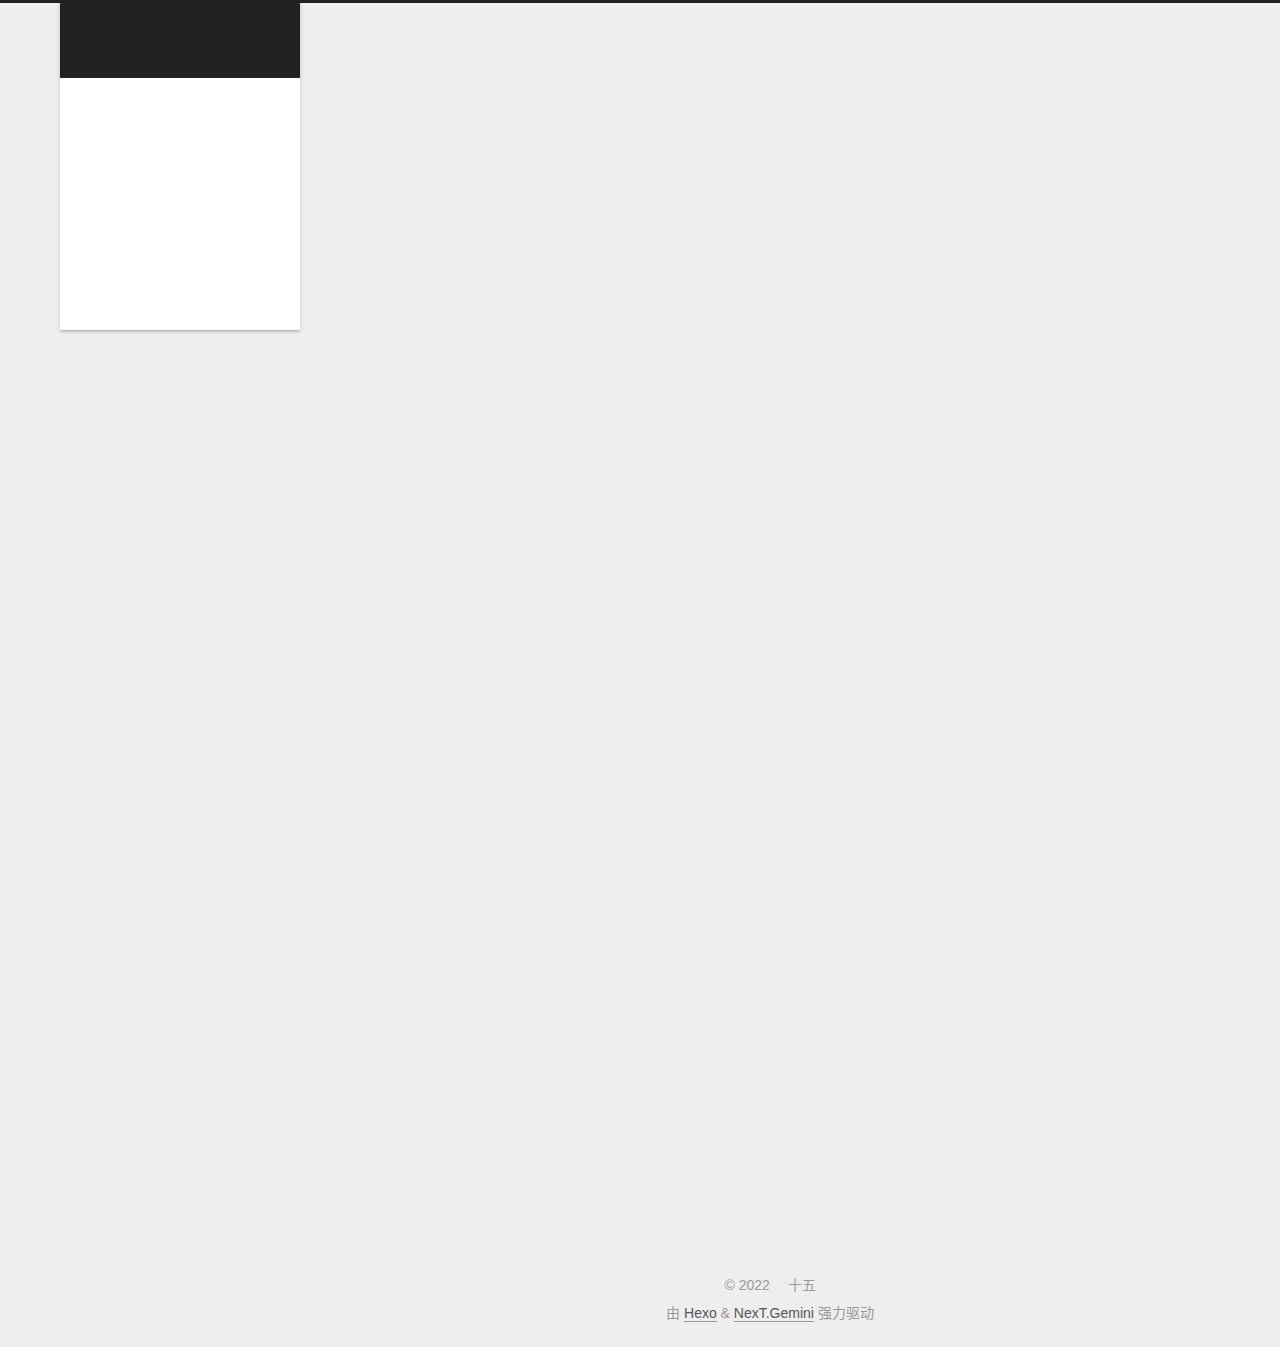
==== index.html @ dc88b7df "Site updated: 2022-11-26 13:27:47" ====
<!DOCTYPE html>
<html lang="zh-CN">
<head>
  <meta charset="UTF-8">
<meta name="viewport" content="width=device-width, initial-scale=1, maximum-scale=2">
<meta name="theme-color" content="#222">
<meta name="generator" content="Hexo 6.3.0">
  <link rel="apple-touch-icon" sizes="180x180" href="/images/apple-touch-icon-next.png">
  <link rel="icon" type="image/png" sizes="32x32" href="/images/favicon-32x32-next.png">
  <link rel="icon" type="image/png" sizes="16x16" href="/images/favicon-16x16-next.png">
  <link rel="mask-icon" href="/images/logo.svg" color="#222">

<link rel="stylesheet" href="/css/main.css">


<link rel="stylesheet" href="/lib/font-awesome/css/all.min.css">

<script id="hexo-configurations">
    var NexT = window.NexT || {};
    var CONFIG = {"hostname":"example.com","root":"/","scheme":"Gemini","version":"7.8.0","exturl":false,"sidebar":{"position":"left","display":"post","padding":18,"offset":12,"onmobile":false},"copycode":{"enable":false,"show_result":false,"style":null},"back2top":{"enable":true,"sidebar":false,"scrollpercent":false},"bookmark":{"enable":false,"color":"#222","save":"auto"},"fancybox":false,"mediumzoom":false,"lazyload":false,"pangu":false,"comments":{"style":"tabs","active":null,"storage":true,"lazyload":false,"nav":null},"algolia":{"hits":{"per_page":10},"labels":{"input_placeholder":"Search for Posts","hits_empty":"We didn't find any results for the search: ${query}","hits_stats":"${hits} results found in ${time} ms"}},"localsearch":{"enable":false,"trigger":"auto","top_n_per_article":1,"unescape":false,"preload":false},"motion":{"enable":true,"async":false,"transition":{"post_block":"fadeIn","post_header":"slideDownIn","post_body":"slideDownIn","coll_header":"slideLeftIn","sidebar":"slideUpIn"}}};
  </script>

  <meta name="description" content="You become what you believe.">
<meta property="og:type" content="website">
<meta property="og:title" content="十五の小窝">
<meta property="og:url" content="http://example.com/index.html">
<meta property="og:site_name" content="十五の小窝">
<meta property="og:description" content="You become what you believe.">
<meta property="og:locale" content="zh_CN">
<meta property="article:author" content="十五">
<meta name="twitter:card" content="summary">

<link rel="canonical" href="http://example.com/">


<script id="page-configurations">
  // https://hexo.io/docs/variables.html
  CONFIG.page = {
    sidebar: "",
    isHome : true,
    isPost : false,
    lang   : 'zh-CN'
  };
</script>

  <title>十五の小窝</title>
  






  <noscript>
  <style>
  .use-motion .brand,
  .use-motion .menu-item,
  .sidebar-inner,
  .use-motion .post-block,
  .use-motion .pagination,
  .use-motion .comments,
  .use-motion .post-header,
  .use-motion .post-body,
  .use-motion .collection-header { opacity: initial; }

  .use-motion .site-title,
  .use-motion .site-subtitle {
    opacity: initial;
    top: initial;
  }

  .use-motion .logo-line-before i { left: initial; }
  .use-motion .logo-line-after i { right: initial; }
  </style>
</noscript>

</head>

<body itemscope itemtype="http://schema.org/WebPage">
  <div class="container use-motion">
    <div class="headband"></div>

    <header class="header" itemscope itemtype="http://schema.org/WPHeader">
      <div class="header-inner"><div class="site-brand-container">
  <div class="site-nav-toggle">
    <div class="toggle" aria-label="切换导航栏">
      <span class="toggle-line toggle-line-first"></span>
      <span class="toggle-line toggle-line-middle"></span>
      <span class="toggle-line toggle-line-last"></span>
    </div>
  </div>

  <div class="site-meta">

    <a href="/" class="brand" rel="start">
      <span class="logo-line-before"><i></i></span>
      <h1 class="site-title">十五の小窝</h1>
      <span class="logo-line-after"><i></i></span>
    </a>
  </div>

  <div class="site-nav-right">
    <div class="toggle popup-trigger">
    </div>
  </div>
</div>




<nav class="site-nav">
  <ul id="menu" class="main-menu menu">
        <li class="menu-item menu-item-home">

    <a href="/" rel="section"><i class="home fa-fw"></i>首页</a>

  </li>
        <li class="menu-item menu-item-archives">

    <a href="/archives/" rel="section"><i class="archive fa-fw"></i>归档</a>

  </li>
        <li class="menu-item menu-item-categories">

    <a href="/categories/" rel="section"><i class="th fa-fw"></i>分类</a>

  </li>
        <li class="menu-item menu-item-tags">

    <a href="/tags/" rel="section"><i class="tags fa-fw"></i>标签</a>

  </li>
        <li class="menu-item menu-item-about">

    <a href="/about/" rel="section"><i class="user fa-fw"></i>关于</a>

  </li>
        <li class="menu-item menu-item-resources">

    <a href="/resources/" rel="section"><i class="download fa-fw"></i>资源</a>

  </li>
  </ul>
</nav>




</div>
    </header>

    
  <div class="back-to-top">
    <i class="fa fa-arrow-up"></i>
    <span>0%</span>
  </div>


    <main class="main">
      <div class="main-inner">
        <div class="content-wrap">
          

          <div class="content index posts-expand">
            
      
  
  
  <article itemscope itemtype="http://schema.org/Article" class="post-block" lang="zh-CN">
    <link itemprop="mainEntityOfPage" href="http://example.com/2022/11/26/hello-world/">

    <span hidden itemprop="author" itemscope itemtype="http://schema.org/Person">
      <meta itemprop="image" content="/images/avatar.jpg">
      <meta itemprop="name" content="十五">
      <meta itemprop="description" content="You become what you believe.">
    </span>

    <span hidden itemprop="publisher" itemscope itemtype="http://schema.org/Organization">
      <meta itemprop="name" content="十五の小窝">
    </span>
      <header class="post-header">
        <h2 class="post-title" itemprop="name headline">
          
            <a href="/2022/11/26/hello-world/" class="post-title-link" itemprop="url">Hello World</a>
        </h2>

        <div class="post-meta">
            <span class="post-meta-item">
              <span class="post-meta-item-icon">
                <i class="far fa-calendar"></i>
              </span>
              <span class="post-meta-item-text">发表于</span>
              

              <time title="创建时间：2022-11-26 12:32:40 / 修改时间：13:22:59" itemprop="dateCreated datePublished" datetime="2022-11-26T12:32:40+08:00">2022-11-26</time>
            </span>

          

        </div>
      </header>

    
    
    
    <div class="post-body" itemprop="articleBody">

      
          <p>Welcome to <a target="_blank" rel="noopener" href="https://hexo.io/">Hexo</a>! This is your very first post. Check <a target="_blank" rel="noopener" href="https://hexo.io/docs/">documentation</a> for more info. If you get any problems when using Hexo, you can find the answer in <a target="_blank" rel="noopener" href="https://hexo.io/docs/troubleshooting.html">troubleshooting</a> or you can ask me on <a target="_blank" rel="noopener" href="https://github.com/hexojs/hexo/issues">GitHub</a>.</p>
          <!--noindex-->
            <div class="post-button">
              <a class="btn" href="/2022/11/26/hello-world/#more" rel="contents">
                阅读全文 &raquo;
              </a>
            </div>
          <!--/noindex-->
        
      
    </div>

    
    
    
      <footer class="post-footer">
        <div class="post-eof"></div>
      </footer>
  </article>
  
  
  


  



          </div>
          

<script>
  window.addEventListener('tabs:register', () => {
    let { activeClass } = CONFIG.comments;
    if (CONFIG.comments.storage) {
      activeClass = localStorage.getItem('comments_active') || activeClass;
    }
    if (activeClass) {
      let activeTab = document.querySelector(`a[href="#comment-${activeClass}"]`);
      if (activeTab) {
        activeTab.click();
      }
    }
  });
  if (CONFIG.comments.storage) {
    window.addEventListener('tabs:click', event => {
      if (!event.target.matches('.tabs-comment .tab-content .tab-pane')) return;
      let commentClass = event.target.classList[1];
      localStorage.setItem('comments_active', commentClass);
    });
  }
</script>

        </div>
          
  
  <div class="toggle sidebar-toggle">
    <span class="toggle-line toggle-line-first"></span>
    <span class="toggle-line toggle-line-middle"></span>
    <span class="toggle-line toggle-line-last"></span>
  </div>

  <aside class="sidebar">
    <div class="sidebar-inner">

      <ul class="sidebar-nav motion-element">
        <li class="sidebar-nav-toc">
          文章目录
        </li>
        <li class="sidebar-nav-overview">
          站点概览
        </li>
      </ul>

      <!--noindex-->
      <div class="post-toc-wrap sidebar-panel">
      </div>
      <!--/noindex-->

      <div class="site-overview-wrap sidebar-panel">
        <div class="site-author motion-element" itemprop="author" itemscope itemtype="http://schema.org/Person">
    <img class="site-author-image" itemprop="image" alt="十五"
      src="/images/avatar.jpg">
  <p class="site-author-name" itemprop="name">十五</p>
  <div class="site-description" itemprop="description">You become what you believe.</div>
</div>
<div class="site-state-wrap motion-element">
  <nav class="site-state">
      <div class="site-state-item site-state-posts">
          <a href="/archives/">
        
          <span class="site-state-item-count">1</span>
          <span class="site-state-item-name">日志</span>
        </a>
      </div>
  </nav>
</div>



      </div>

    </div>
  </aside>
  <div id="sidebar-dimmer"></div>


      </div>
    </main>

    <footer class="footer">
      <div class="footer-inner">
        

        

<div class="copyright">
  
  &copy; 
  <span itemprop="copyrightYear">2022</span>
  <span class="with-love">
    <i class="fa fa-heart"></i>
  </span>
  <span class="author" itemprop="copyrightHolder">十五</span>
</div>
  <div class="powered-by">由 <a href="https://hexo.io/" class="theme-link" rel="noopener" target="_blank">Hexo</a> & <a href="https://theme-next.org/" class="theme-link" rel="noopener" target="_blank">NexT.Gemini</a> 强力驱动
  </div>

        








      </div>
    </footer>
  </div>

  
  <script src="/lib/anime.min.js"></script>
  <script src="/lib/velocity/velocity.min.js"></script>
  <script src="/lib/velocity/velocity.ui.min.js"></script>

<script src="/js/utils.js"></script>

<script src="/js/motion.js"></script>


<script src="/js/schemes/pisces.js"></script>


<script src="/js/next-boot.js"></script>




  















  

  

</body>
</html>
---- css/main.css ----
:root {
  --body-bg-color: #eee;
  --content-bg-color: #fff;
  --card-bg-color: #f5f5f5;
  --text-color: #555;
  --blockquote-color: #666;
  --link-color: #555;
  --link-hover-color: #222;
  --brand-color: #fff;
  --brand-hover-color: #fff;
  --table-row-odd-bg-color: #f9f9f9;
  --table-row-hover-bg-color: #f5f5f5;
  --menu-item-bg-color: #f5f5f5;
  --btn-default-bg: #fff;
  --btn-default-color: #555;
  --btn-default-border-color: #555;
  --btn-default-hover-bg: #222;
  --btn-default-hover-color: #fff;
  --btn-default-hover-border-color: #222;
}
html {
  line-height: 1.15; /* 1 */
  -webkit-text-size-adjust: 100%; /* 2 */
}
body {
  margin: 0;
}
main {
  display: block;
}
h1 {
  font-size: 2em;
  margin: 0.67em 0;
}
hr {
  box-sizing: content-box; /* 1 */
  height: 0; /* 1 */
  overflow: visible; /* 2 */
}
pre {
  font-family: monospace, monospace; /* 1 */
  font-size: 1em; /* 2 */
}
a {
  background: transparent;
}
abbr[title] {
  border-bottom: none; /* 1 */
  text-decoration: underline; /* 2 */
  text-decoration: underline dotted; /* 2 */
}
b,
strong {
  font-weight: bolder;
}
code,
kbd,
samp {
  font-family: monospace, monospace; /* 1 */
  font-size: 1em; /* 2 */
}
small {
  font-size: 80%;
}
sub,
sup {
  font-size: 75%;
  line-height: 0;
  position: relative;
  vertical-align: baseline;
}
sub {
  bottom: -0.25em;
}
sup {
  top: -0.5em;
}
img {
  border-style: none;
}
button,
input,
optgroup,
select,
textarea {
  font-family: inherit; /* 1 */
  font-size: 100%; /* 1 */
  line-height: 1.15; /* 1 */
  margin: 0; /* 2 */
}
button,
input {
/* 1 */
  overflow: visible;
}
button,
select {
/* 1 */
  text-transform: none;
}
button,
[type='button'],
[type='reset'],
[type='submit'] {
  -webkit-appearance: button;
}
button::-moz-focus-inner,
[type='button']::-moz-focus-inner,
[type='reset']::-moz-focus-inner,
[type='submit']::-moz-focus-inner {
  border-style: none;
  padding: 0;
}
button:-moz-focusring,
[type='button']:-moz-focusring,
[type='reset']:-moz-focusring,
[type='submit']:-moz-focusring {
  outline: 1px dotted ButtonText;
}
fieldset {
  padding: 0.35em 0.75em 0.625em;
}
legend {
  box-sizing: border-box; /* 1 */
  color: inherit; /* 2 */
  display: table; /* 1 */
  max-width: 100%; /* 1 */
  padding: 0; /* 3 */
  white-space: normal; /* 1 */
}
progress {
  vertical-align: baseline;
}
textarea {
  overflow: auto;
}
[type='checkbox'],
[type='radio'] {
  box-sizing: border-box; /* 1 */
  padding: 0; /* 2 */
}
[type='number']::-webkit-inner-spin-button,
[type='number']::-webkit-outer-spin-button {
  height: auto;
}
[type='search'] {
  outline-offset: -2px; /* 2 */
  -webkit-appearance: textfield; /* 1 */
}
[type='search']::-webkit-search-decoration {
  -webkit-appearance: none;
}
::-webkit-file-upload-button {
  font: inherit; /* 2 */
  -webkit-appearance: button; /* 1 */
}
details {
  display: block;
}
summary {
  display: list-item;
}
template {
  display: none;
}
[hidden] {
  display: none;
}
::selection {
  background: #262a30;
  color: #eee;
}
html,
body {
  height: 100%;
}
body {
  background: var(--body-bg-color);
  color: var(--text-color);
  font-family: 'Lato', "PingFang SC", "Microsoft YaHei", sans-serif;
  font-size: 1em;
  line-height: 2;
}
@media (max-width: 991px) {
  body {
    padding-left: 0 !important;
    padding-right: 0 !important;
  }
}
h1,
h2,
h3,
h4,
h5,
h6 {
  font-family: 'Lato', "PingFang SC", "Microsoft YaHei", sans-serif;
  font-weight: bold;
  line-height: 1.5;
  margin: 20px 0 15px;
}
h1 {
  font-size: 1.5em;
}
h2 {
  font-size: 1.375em;
}
h3 {
  font-size: 1.25em;
}
h4 {
  font-size: 1.125em;
}
h5 {
  font-size: 1em;
}
h6 {
  font-size: 0.875em;
}
p {
  margin: 0 0 20px 0;
}
a,
span.exturl {
  border-bottom: 1px solid #999;
  color: var(--link-color);
  outline: 0;
  text-decoration: none;
  overflow-wrap: break-word;
  word-wrap: break-word;
  cursor: pointer;
}
a:hover,
span.exturl:hover {
  border-bottom-color: var(--link-hover-color);
  color: var(--link-hover-color);
}
iframe,
img,
video {
  display: block;
  margin-left: auto;
  margin-right: auto;
  max-width: 100%;
}
hr {
  background-image: repeating-linear-gradient(-45deg, #ddd, #ddd 4px, transparent 4px, transparent 8px);
  border: 0;
  height: 3px;
  margin: 40px 0;
}
blockquote {
  border-left: 4px solid #ddd;
  color: var(--blockquote-color);
  margin: 0;
  padding: 0 15px;
}
blockquote cite::before {
  content: '-';
  padding: 0 5px;
}
dt {
  font-weight: bold;
}
dd {
  margin: 0;
  padding: 0;
}
kbd {
  background-color: #f5f5f5;
  background-image: linear-gradient(#eee, #fff, #eee);
  border: 1px solid #ccc;
  border-radius: 0.2em;
  box-shadow: 0.1em 0.1em 0.2em rgba(0,0,0,0.1);
  color: #555;
  font-family: inherit;
  padding: 0.1em 0.3em;
  white-space: nowrap;
}
.table-container {
  overflow: auto;
}
table {
  border-collapse: collapse;
  border-spacing: 0;
  font-size: 0.875em;
  margin: 0 0 20px 0;
  width: 100%;
}
tbody tr:nth-of-type(odd) {
  background: var(--table-row-odd-bg-color);
}
tbody tr:hover {
  background: var(--table-row-hover-bg-color);
}
caption,
th,
td {
  font-weight: normal;
  padding: 8px;
  vertical-align: middle;
}
th,
td {
  border: 1px solid #ddd;
  border-bottom: 3px solid #ddd;
}
th {
  font-weight: 700;
  padding-bottom: 10px;
}
td {
  border-bottom-width: 1px;
}
.btn {
  background: var(--btn-default-bg);
  border: 2px solid var(--btn-default-border-color);
  border-radius: 2px;
  color: var(--btn-default-color);
  display: inline-block;
  font-size: 0.875em;
  line-height: 2;
  padding: 0 20px;
  text-decoration: none;
  transition-property: background-color;
  transition-delay: 0s;
  transition-duration: 0.2s;
  transition-timing-function: ease-in-out;
}
.btn:hover {
  background: var(--btn-default-hover-bg);
  border-color: var(--btn-default-hover-border-color);
  color: var(--btn-default-hover-color);
}
.btn + .btn {
  margin: 0 0 8px 8px;
}
.btn .fa-fw {
  text-align: left;
  width: 1.285714285714286em;
}
.toggle {
  line-height: 0;
}
.toggle .toggle-line {
  background: #fff;
  display: inline-block;
  height: 2px;
  left: 0;
  position: relative;
  top: 0;
  transition: all 0.4s;
  vertical-align: top;
  width: 100%;
}
.toggle .toggle-line:not(:first-child) {
  margin-top: 3px;
}
.toggle.toggle-arrow .toggle-line-first {
  left: 50%;
  top: 2px;
  transform: rotate(45deg);
  width: 50%;
}
.toggle.toggle-arrow .toggle-line-middle {
  left: 2px;
  width: 90%;
}
.toggle.toggle-arrow .toggle-line-last {
  left: 50%;
  top: -2px;
  transform: rotate(-45deg);
  width: 50%;
}
.toggle.toggle-close .toggle-line-first {
  transform: rotate(-45deg);
  top: 5px;
}
.toggle.toggle-close .toggle-line-middle {
  opacity: 0;
}
.toggle.toggle-close .toggle-line-last {
  transform: rotate(45deg);
  top: -5px;
}
.highlight,
pre {
  background: #f7f7f7;
  color: #4d4d4c;
  line-height: 1.6;
  margin: 0 auto 20px;
}
pre,
code {
  font-family: consolas, Menlo, monospace, "PingFang SC", "Microsoft YaHei";
}
code {
  background: #eee;
  border-radius: 3px;
  color: #555;
  padding: 2px 4px;
  overflow-wrap: break-word;
  word-wrap: break-word;
}
.highlight *::selection {
  background: #d6d6d6;
}
.highlight pre {
  border: 0;
  margin: 0;
  padding: 10px 0;
}
.highlight table {
  border: 0;
  margin: 0;
  width: auto;
}
.highlight td {
  border: 0;
  padding: 0;
}
.highlight figcaption {
  background: #eff2f3;
  color: #4d4d4c;
  display: flex;
  font-size: 0.875em;
  justify-content: space-between;
  line-height: 1.2;
  padding: 0.5em;
}
.highlight figcaption a {
  color: #4d4d4c;
}
.highlight figcaption a:hover {
  border-bottom-color: #4d4d4c;
}
.highlight .gutter {
  -moz-user-select: none;
  -ms-user-select: none;
  -webkit-user-select: none;
  user-select: none;
}
.highlight .gutter pre {
  background: #eff2f3;
  color: #869194;
  padding-left: 10px;
  padding-right: 10px;
  text-align: right;
}
.highlight .code pre {
  background: #f7f7f7;
  padding-left: 10px;
  width: 100%;
}
.gist table {
  width: auto;
}
.gist table td {
  border: 0;
}
pre {
  overflow: auto;
  padding: 10px;
}
pre code {
  background: none;
  color: #4d4d4c;
  font-size: 0.875em;
  padding: 0;
  text-shadow: none;
}
pre .deletion {
  background: #fdd;
}
pre .addition {
  background: #dfd;
}
pre .meta {
  color: #eab700;
  -moz-user-select: none;
  -ms-user-select: none;
  -webkit-user-select: none;
  user-select: none;
}
pre .comment {
  color: #8e908c;
}
pre .variable,
pre .attribute,
pre .tag,
pre .name,
pre .regexp,
pre .ruby .constant,
pre .xml .tag .title,
pre .xml .pi,
pre .xml .doctype,
pre .html .doctype,
pre .css .id,
pre .css .class,
pre .css .pseudo {
  color: #c82829;
}
pre .number,
pre .preprocessor,
pre .built_in,
pre .builtin-name,
pre .literal,
pre .params,
pre .constant,
pre .command {
  color: #f5871f;
}
pre .ruby .class .title,
pre .css .rules .attribute,
pre .string,
pre .symbol,
pre .value,
pre .inheritance,
pre .header,
pre .ruby .symbol,
pre .xml .cdata,
pre .special,
pre .formula {
  color: #718c00;
}
pre .title,
pre .css .hexcolor {
  color: #3e999f;
}
pre .function,
pre .python .decorator,
pre .python .title,
pre .ruby .function .title,
pre .ruby .title .keyword,
pre .perl .sub,
pre .javascript .title,
pre .coffeescript .title {
  color: #4271ae;
}
pre .keyword,
pre .javascript .function {
  color: #8959a8;
}
.blockquote-center {
  border-left: none;
  margin: 40px 0;
  padding: 0;
  position: relative;
  text-align: center;
}
.blockquote-center .fa {
  display: block;
  opacity: 0.6;
  position: absolute;
  width: 100%;
}
.blockquote-center .fa-quote-left {
  border-top: 1px solid #ccc;
  text-align: left;
  top: -20px;
}
.blockquote-center .fa-quote-right {
  border-bottom: 1px solid #ccc;
  text-align: right;
  bottom: -20px;
}
.blockquote-center p,
.blockquote-center div {
  text-align: center;
}
.post-body .group-picture img {
  margin: 0 auto;
  padding: 0 3px;
}
.group-picture-row {
  margin-bottom: 6px;
  overflow: hidden;
}
.group-picture-column {
  float: left;
  margin-bottom: 10px;
}
.post-body .label {
  color: #555;
  display: inline;
  padding: 0 2px;
}
.post-body .label.default {
  background: #f0f0f0;
}
.post-body .label.primary {
  background: #efe6f7;
}
.post-body .label.info {
  background: #e5f2f8;
}
.post-body .label.success {
  background: #e7f4e9;
}
.post-body .label.warning {
  background: #fcf6e1;
}
.post-body .label.danger {
  background: #fae8eb;
}
.post-body .tabs {
  margin-bottom: 20px;
}
.post-body .tabs,
.tabs-comment {
  display: block;
  padding-top: 10px;
  position: relative;
}
.post-body .tabs ul.nav-tabs,
.tabs-comment ul.nav-tabs {
  display: flex;
  flex-wrap: wrap;
  margin: 0;
  margin-bottom: -1px;
  padding: 0;
}
@media (max-width: 413px) {
  .post-body .tabs ul.nav-tabs,
  .tabs-comment ul.nav-tabs {
    display: block;
    margin-bottom: 5px;
  }
}
.post-body .tabs ul.nav-tabs li.tab,
.tabs-comment ul.nav-tabs li.tab {
  border-bottom: 1px solid #ddd;
  border-left: 1px solid transparent;
  border-right: 1px solid transparent;
  border-top: 3px solid transparent;
  flex-grow: 1;
  list-style-type: none;
  border-radius: 0 0 0 0;
}
@media (max-width: 413px) {
  .post-body .tabs ul.nav-tabs li.tab,
  .tabs-comment ul.nav-tabs li.tab {
    border-bottom: 1px solid transparent;
    border-left: 3px solid transparent;
    border-right: 1px solid transparent;
    border-top: 1px solid transparent;
  }
}
@media (max-width: 413px) {
  .post-body .tabs ul.nav-tabs li.tab,
  .tabs-comment ul.nav-tabs li.tab {
    border-radius: 0;
  }
}
.post-body .tabs ul.nav-tabs li.tab a,
.tabs-comment ul.nav-tabs li.tab a {
  border-bottom: initial;
  display: block;
  line-height: 1.8;
  outline: 0;
  padding: 0.25em 0.75em;
  text-align: center;
  transition-delay: 0s;
  transition-duration: 0.2s;
  transition-timing-function: ease-out;
}
.post-body .tabs ul.nav-tabs li.tab a i,
.tabs-comment ul.nav-tabs li.tab a i {
  width: 1.285714285714286em;
}
.post-body .tabs ul.nav-tabs li.tab.active,
.tabs-comment ul.nav-tabs li.tab.active {
  border-bottom: 1px solid transparent;
  border-left: 1px solid #ddd;
  border-right: 1px solid #ddd;
  border-top: 3px solid #fc6423;
}
@media (max-width: 413px) {
  .post-body .tabs ul.nav-tabs li.tab.active,
  .tabs-comment ul.nav-tabs li.tab.active {
    border-bottom: 1px solid #ddd;
    border-left: 3px solid #fc6423;
    border-right: 1px solid #ddd;
    border-top: 1px solid #ddd;
  }
}
.post-body .tabs ul.nav-tabs li.tab.active a,
.tabs-comment ul.nav-tabs li.tab.active a {
  color: var(--link-color);
  cursor: default;
}
.post-body .tabs .tab-content .tab-pane,
.tabs-comment .tab-content .tab-pane {
  border: 1px solid #ddd;
  border-top: 0;
  padding: 20px 20px 0 20px;
  border-radius: 0;
}
.post-body .tabs .tab-content .tab-pane:not(.active),
.tabs-comment .tab-content .tab-pane:not(.active) {
  display: none;
}
.post-body .tabs .tab-content .tab-pane.active,
.tabs-comment .tab-content .tab-pane.active {
  display: block;
}
.post-body .tabs .tab-content .tab-pane.active:nth-of-type(1),
.tabs-comment .tab-content .tab-pane.active:nth-of-type(1) {
  border-radius: 0 0 0 0;
}
@media (max-width: 413px) {
  .post-body .tabs .tab-content .tab-pane.active:nth-of-type(1),
  .tabs-comment .tab-content .tab-pane.active:nth-of-type(1) {
    border-radius: 0;
  }
}
.post-body .note {
  border-radius: 3px;
  margin-bottom: 20px;
  padding: 1em;
  position: relative;
  border: 1px solid #eee;
  border-left-width: 5px;
}
.post-body .note h2,
.post-body .note h3,
.post-body .note h4,
.post-body .note h5,
.post-body .note h6 {
  margin-top: 0;
  border-bottom: initial;
  margin-bottom: 0;
  padding-top: 0;
}
.post-body .note p:first-child,
.post-body .note ul:first-child,
.post-body .note ol:first-child,
.post-body .note table:first-child,
.post-body .note pre:first-child,
.post-body .note blockquote:first-child,
.post-body .note img:first-child {
  margin-top: 0;
}
.post-body .note p:last-child,
.post-body .note ul:last-child,
.post-body .note ol:last-child,
.post-body .note table:last-child,
.post-body .note pre:last-child,
.post-body .note blockquote:last-child,
.post-body .note img:last-child {
  margin-bottom: 0;
}
.post-body .note.default {
  border-left-color: #777;
}
.post-body .note.default h2,
.post-body .note.default h3,
.post-body .note.default h4,
.post-body .note.default h5,
.post-body .note.default h6 {
  color: #777;
}
.post-body .note.primary {
  border-left-color: #6f42c1;
}
.post-body .note.primary h2,
.post-body .note.primary h3,
.post-body .note.primary h4,
.post-body .note.primary h5,
.post-body .note.primary h6 {
  color: #6f42c1;
}
.post-body .note.info {
  border-left-color: #428bca;
}
.post-body .note.info h2,
.post-body .note.info h3,
.post-body .note.info h4,
.post-body .note.info h5,
.post-body .note.info h6 {
  color: #428bca;
}
.post-body .note.success {
  border-left-color: #5cb85c;
}
.post-body .note.success h2,
.post-body .note.success h3,
.post-body .note.success h4,
.post-body .note.success h5,
.post-body .note.success h6 {
  color: #5cb85c;
}
.post-body .note.warning {
  border-left-color: #f0ad4e;
}
.post-body .note.warning h2,
.post-body .note.warning h3,
.post-body .note.warning h4,
.post-body .note.warning h5,
.post-body .note.warning h6 {
  color: #f0ad4e;
}
.post-body .note.danger {
  border-left-color: #d9534f;
}
.post-body .note.danger h2,
.post-body .note.danger h3,
.post-body .note.danger h4,
.post-body .note.danger h5,
.post-body .note.danger h6 {
  color: #d9534f;
}
.pagination .prev,
.pagination .next,
.pagination .page-number,
.pagination .space {
  display: inline-block;
  margin: 0 10px;
  padding: 0 11px;
  position: relative;
  top: -1px;
}
@media (max-width: 767px) {
  .pagination .prev,
  .pagination .next,
  .pagination .page-number,
  .pagination .space {
    margin: 0 5px;
  }
}
.pagination {
  border-top: 1px solid #eee;
  margin: 120px 0 0;
  text-align: center;
}
.pagination .prev,
.pagination .next,
.pagination .page-number {
  border-bottom: 0;
  border-top: 1px solid #eee;
  transition-property: border-color;
  transition-delay: 0s;
  transition-duration: 0.2s;
  transition-timing-function: ease-in-out;
}
.pagination .prev:hover,
.pagination .next:hover,
.pagination .page-number:hover {
  border-top-color: #222;
}
.pagination .space {
  margin: 0;
  padding: 0;
}
.pagination .prev {
  margin-left: 0;
}
.pagination .next {
  margin-right: 0;
}
.pagination .page-number.current {
  background: #ccc;
  border-top-color: #ccc;
  color: #fff;
}
@media (max-width: 767px) {
  .pagination {
    border-top: none;
  }
  .pagination .prev,
  .pagination .next,
  .pagination .page-number {
    border-bottom: 1px solid #eee;
    border-top: 0;
    margin-bottom: 10px;
    padding: 0 10px;
  }
  .pagination .prev:hover,
  .pagination .next:hover,
  .pagination .page-number:hover {
    border-bottom-color: #222;
  }
}
.comments {
  margin-top: 60px;
  overflow: hidden;
}
.comment-button-group {
  display: flex;
  flex-wrap: wrap-reverse;
  justify-content: center;
  margin: 1em 0;
}
.comment-button-group .comment-button {
  margin: 0.1em 0.2em;
}
.comment-button-group .comment-button.active {
  background: var(--btn-default-hover-bg);
  border-color: var(--btn-default-hover-border-color);
  color: var(--btn-default-hover-color);
}
.comment-position {
  display: none;
}
.comment-position.active {
  display: block;
}
.tabs-comment {
  background: var(--content-bg-color);
  margin-top: 4em;
  padding-top: 0;
}
.tabs-comment .comments {
  border: 0;
  box-shadow: none;
  margin-top: 0;
  padding-top: 0;
}
.container {
  min-height: 100%;
  position: relative;
}
.main-inner {
  margin: 0 auto;
  width: calc(100% - 20px);
}
@media (min-width: 1200px) {
  .main-inner {
    width: 1160px;
  }
}
@media (min-width: 1600px) {
  .main-inner {
    width: 73%;
  }
}
@media (max-width: 767px) {
  .content-wrap {
    padding: 0 20px;
  }
}
.header {
  background: transparent;
}
.header-inner {
  margin: 0 auto;
  width: calc(100% - 20px);
}
@media (min-width: 1200px) {
  .header-inner {
    width: 1160px;
  }
}
@media (min-width: 1600px) {
  .header-inner {
    width: 73%;
  }
}
.site-brand-container {
  display: flex;
  flex-shrink: 0;
  padding: 0 10px;
}
.headband {
  background: #222;
  height: 3px;
}
.site-meta {
  flex-grow: 1;
  text-align: center;
}
@media (max-width: 767px) {
  .site-meta {
    text-align: center;
  }
}
.brand {
  border-bottom: none;
  color: var(--brand-color);
  display: inline-block;
  line-height: 1.375em;
  padding: 0 40px;
  position: relative;
}
.brand:hover {
  color: var(--brand-hover-color);
}
.site-title {
  font-family: 'Lato', "PingFang SC", "Microsoft YaHei", sans-serif;
  font-size: 1.375em;
  font-weight: normal;
  margin: 0;
}
.site-subtitle {
  color: #ddd;
  font-size: 0.8125em;
  margin: 10px 0;
}
.use-motion .brand {
  opacity: 0;
}
.use-motion .site-title,
.use-motion .site-subtitle,
.use-motion .custom-logo-image {
  opacity: 0;
  position: relative;
  top: -10px;
}
.site-nav-toggle,
.site-nav-right {
  display: none;
}
@media (max-width: 767px) {
  .site-nav-toggle,
  .site-nav-right {
    display: flex;
    flex-direction: column;
    justify-content: center;
  }
}
.site-nav-toggle .toggle,
.site-nav-right .toggle {
  color: var(--text-color);
  padding: 10px;
  width: 22px;
}
.site-nav-toggle .toggle .toggle-line,
.site-nav-right .toggle .toggle-line {
  background: var(--text-color);
  border-radius: 1px;
}
.site-nav {
  display: block;
}
@media (max-width: 767px) {
  .site-nav {
    clear: both;
    display: none;
  }
}
.site-nav.site-nav-on {
  display: block;
}
.menu {
  margin-top: 20px;
  padding-left: 0;
  text-align: center;
}
.menu-item {
  display: inline-block;
  list-style: none;
  margin: 0 10px;
}
@media (max-width: 767px) {
  .menu-item {
    display: block;
    margin-top: 10px;
  }
  .menu-item.menu-item-search {
    display: none;
  }
}
.menu-item a,
.menu-item span.exturl {
  border-bottom: 0;
  display: block;
  font-size: 0.8125em;
  transition-property: border-color;
  transition-delay: 0s;
  transition-duration: 0.2s;
  transition-timing-function: ease-in-out;
}
@media (hover: none) {
  .menu-item a:hover,
  .menu-item span.exturl:hover {
    border-bottom-color: transparent !important;
  }
}
.menu-item .fa,
.menu-item .fab,
.menu-item .far,
.menu-item .fas {
  margin-right: 8px;
}
.menu-item .badge {
  display: inline-block;
  font-weight: bold;
  line-height: 1;
  margin-left: 0.35em;
  margin-top: 0.35em;
  text-align: center;
  white-space: nowrap;
}
@media (max-width: 767px) {
  .menu-item .badge {
    float: right;
    margin-left: 0;
  }
}
.menu-item-active a,
.menu .menu-item a:hover,
.menu .menu-item span.exturl:hover {
  background: var(--menu-item-bg-color);
}
.use-motion .menu-item {
  opacity: 0;
}
.sidebar {
  background: #222;
  bottom: 0;
  box-shadow: inset 0 2px 6px #000;
  position: fixed;
  top: 0;
}
@media (max-width: 991px) {
  .sidebar {
    display: none;
  }
}
.sidebar-inner {
  color: #999;
  padding: 18px 10px;
  text-align: center;
}
.cc-license {
  margin-top: 10px;
  text-align: center;
}
.cc-license .cc-opacity {
  border-bottom: none;
  opacity: 0.7;
}
.cc-license .cc-opacity:hover {
  opacity: 0.9;
}
.cc-license img {
  display: inline-block;
}
.site-author-image {
  border: 1px solid #eee;
  display: block;
  margin: 0 auto;
  max-width: 120px;
  padding: 2px;
}
.site-author-name {
  color: var(--text-color);
  font-weight: 600;
  margin: 0;
  text-align: center;
}
.site-description {
  color: #999;
  font-size: 0.8125em;
  margin-top: 0;
  text-align: center;
}
.links-of-author {
  margin-top: 15px;
}
.links-of-author a,
.links-of-author span.exturl {
  border-bottom-color: #555;
  display: inline-block;
  font-size: 0.8125em;
  margin-bottom: 10px;
  margin-right: 10px;
  vertical-align: middle;
}
.links-of-author a::before,
.links-of-author span.exturl::before {
  background: #ff0a5c;
  border-radius: 50%;
  content: ' ';
  display: inline-block;
  height: 4px;
  margin-right: 3px;
  vertical-align: middle;
  width: 4px;
}
.sidebar-button {
  margin-top: 15px;
}
.sidebar-button a {
  border: 1px solid #fc6423;
  border-radius: 4px;
  color: #fc6423;
  display: inline-block;
  padding: 0 15px;
}
.sidebar-button a .fa,
.sidebar-button a .fab,
.sidebar-button a .far,
.sidebar-button a .fas {
  margin-right: 5px;
}
.sidebar-button a:hover {
  background: #fc6423;
  border: 1px solid #fc6423;
  color: #fff;
}
.sidebar-button a:hover .fa,
.sidebar-button a:hover .fab,
.sidebar-button a:hover .far,
.sidebar-button a:hover .fas {
  color: #fff;
}
.links-of-blogroll {
  font-size: 0.8125em;
  margin-top: 10px;
}
.links-of-blogroll-title {
  font-size: 0.875em;
  font-weight: 600;
  margin-top: 0;
}
.links-of-blogroll-list {
  list-style: none;
  margin: 0;
  padding: 0;
}
#sidebar-dimmer {
  display: none;
}
@media (max-width: 767px) {
  #sidebar-dimmer {
    background: #000;
    display: block;
    height: 100%;
    left: 100%;
    opacity: 0;
    position: fixed;
    top: 0;
    width: 100%;
    z-index: 1100;
  }
  .sidebar-active + #sidebar-dimmer {
    opacity: 0.7;
    transform: translateX(-100%);
    transition: opacity 0.5s;
  }
}
.sidebar-nav {
  margin: 0;
  padding-bottom: 20px;
  padding-left: 0;
}
.sidebar-nav li {
  border-bottom: 1px solid transparent;
  color: var(--text-color);
  cursor: pointer;
  display: inline-block;
  font-size: 0.875em;
}
.sidebar-nav li.sidebar-nav-overview {
  margin-left: 10px;
}
.sidebar-nav li:hover {
  color: #fc6423;
}
.sidebar-nav .sidebar-nav-active {
  border-bottom-color: #fc6423;
  color: #fc6423;
}
.sidebar-nav .sidebar-nav-active:hover {
  color: #fc6423;
}
.sidebar-panel {
  display: none;
  overflow-x: hidden;
  overflow-y: auto;
}
.sidebar-panel-active {
  display: block;
}
.sidebar-toggle {
  background: #222;
  bottom: 45px;
  cursor: pointer;
  height: 14px;
  left: 30px;
  padding: 5px;
  position: fixed;
  width: 14px;
  z-index: 1300;
}
@media (max-width: 991px) {
  .sidebar-toggle {
    left: 20px;
    opacity: 0.8;
    display: none;
  }
}
.sidebar-toggle:hover .toggle-line {
  background: #fc6423;
}
.post-toc {
  font-size: 0.875em;
}
.post-toc ol {
  list-style: none;
  margin: 0;
  padding: 0 2px 5px 10px;
  text-align: left;
}
.post-toc ol > ol {
  padding-left: 0;
}
.post-toc ol a {
  transition-property: all;
  transition-delay: 0s;
  transition-duration: 0.2s;
  transition-timing-function: ease-in-out;
}
.post-toc .nav-item {
  line-height: 1.8;
  overflow: hidden;
  text-overflow: ellipsis;
  white-space: nowrap;
}
.post-toc .nav .nav-child {
  display: none;
}
.post-toc .nav .active > .nav-child {
  display: block;
}
.post-toc .nav .active-current > .nav-child {
  display: block;
}
.post-toc .nav .active-current > .nav-child > .nav-item {
  display: block;
}
.post-toc .nav .active > a {
  border-bottom-color: #fc6423;
  color: #fc6423;
}
.post-toc .nav .active-current > a {
  color: #fc6423;
}
.post-toc .nav .active-current > a:hover {
  color: #fc6423;
}
.site-state {
  display: flex;
  justify-content: center;
  line-height: 1.4;
  margin-top: 10px;
  overflow: hidden;
  text-align: center;
  white-space: nowrap;
}
.site-state-item {
  padding: 0 15px;
}
.site-state-item:not(:first-child) {
  border-left: 1px solid #eee;
}
.site-state-item a {
  border-bottom: none;
}
.site-state-item-count {
  display: block;
  font-size: 1em;
  font-weight: 600;
  text-align: center;
}
.site-state-item-name {
  color: #999;
  font-size: 0.8125em;
}
.footer {
  color: #999;
  font-size: 0.875em;
  padding: 20px 0;
}
.footer.footer-fixed {
  bottom: 0;
  left: 0;
  position: absolute;
  right: 0;
}
.footer-inner {
  box-sizing: border-box;
  margin: 0 auto;
  text-align: center;
  width: calc(100% - 20px);
}
@media (min-width: 1200px) {
  .footer-inner {
    width: 1160px;
  }
}
@media (min-width: 1600px) {
  .footer-inner {
    width: 73%;
  }
}
.languages {
  display: inline-block;
  font-size: 1.125em;
  position: relative;
}
.languages .lang-select-label span {
  margin: 0 0.5em;
}
.languages .lang-select {
  height: 100%;
  left: 0;
  opacity: 0;
  position: absolute;
  top: 0;
  width: 100%;
}
.with-love {
  color: #ff0000;
  display: inline-block;
  margin: 0 5px;
}
.powered-by,
.theme-info {
  display: inline-block;
}
@-moz-keyframes iconAnimate {
  0%, 100% {
    transform: scale(1);
  }
  10%, 30% {
    transform: scale(0.9);
  }
  20%, 40%, 60%, 80% {
    transform: scale(1.1);
  }
  50%, 70% {
    transform: scale(1.1);
  }
}
@-webkit-keyframes iconAnimate {
  0%, 100% {
    transform: scale(1);
  }
  10%, 30% {
    transform: scale(0.9);
  }
  20%, 40%, 60%, 80% {
    transform: scale(1.1);
  }
  50%, 70% {
    transform: scale(1.1);
  }
}
@-o-keyframes iconAnimate {
  0%, 100% {
    transform: scale(1);
  }
  10%, 30% {
    transform: scale(0.9);
  }
  20%, 40%, 60%, 80% {
    transform: scale(1.1);
  }
  50%, 70% {
    transform: scale(1.1);
  }
}
@keyframes iconAnimate {
  0%, 100% {
    transform: scale(1);
  }
  10%, 30% {
    transform: scale(0.9);
  }
  20%, 40%, 60%, 80% {
    transform: scale(1.1);
  }
  50%, 70% {
    transform: scale(1.1);
  }
}
.back-to-top {
  font-size: 12px;
  text-align: center;
  transition-delay: 0s;
  transition-duration: 0.2s;
  transition-timing-function: ease-in-out;
}
.back-to-top {
  background: #222;
  bottom: -100px;
  box-sizing: border-box;
  color: #fff;
  cursor: pointer;
  left: 30px;
  opacity: 0.6;
  padding: 0 6px;
  position: fixed;
  transition-property: bottom;
  z-index: 1300;
  width: 24px;
}
.back-to-top span {
  display: none;
}
.back-to-top:hover {
  color: #fc6423;
}
.back-to-top.back-to-top-on {
  bottom: 30px;
}
@media (max-width: 991px) {
  .back-to-top {
    left: 20px;
    opacity: 0.8;
  }
}
.post-body {
  font-family: 'Lato', "PingFang SC", "Microsoft YaHei", sans-serif;
  overflow-wrap: break-word;
  word-wrap: break-word;
}
@media (min-width: 1200px) {
  .post-body {
    font-size: 1.125em;
  }
}
.post-body .exturl .fa {
  font-size: 0.875em;
  margin-left: 4px;
}
.post-body .image-caption,
.post-body .figure .caption {
  color: #999;
  font-size: 0.875em;
  font-weight: bold;
  line-height: 1;
  margin: -20px auto 15px;
  text-align: center;
}
.post-sticky-flag {
  display: inline-block;
  transform: rotate(30deg);
}
.post-button {
  margin-top: 40px;
  text-align: center;
}
.use-motion .post-block,
.use-motion .pagination,
.use-motion .comments {
  opacity: 0;
}
.use-motion .post-header {
  opacity: 0;
}
.use-motion .post-body {
  opacity: 0;
}
.use-motion .collection-header {
  opacity: 0;
}
.posts-collapse {
  margin-left: 35px;
  position: relative;
}
@media (max-width: 767px) {
  .posts-collapse {
    margin-left: 0px;
    margin-right: 0px;
  }
}
.posts-collapse .collection-title {
  font-size: 1.125em;
  position: relative;
}
.posts-collapse .collection-title::before {
  background: #999;
  border: 1px solid #fff;
  border-radius: 50%;
  content: ' ';
  height: 10px;
  left: 0;
  margin-left: -6px;
  margin-top: -4px;
  position: absolute;
  top: 50%;
  width: 10px;
}
.posts-collapse .collection-year {
  font-size: 1.5em;
  font-weight: bold;
  margin: 60px 0;
  position: relative;
}
.posts-collapse .collection-year::before {
  background: #bbb;
  border-radius: 50%;
  content: ' ';
  height: 8px;
  left: 0;
  margin-left: -4px;
  margin-top: -4px;
  position: absolute;
  top: 50%;
  width: 8px;
}
.posts-collapse .collection-header {
  display: block;
  margin: 0 0 0 20px;
}
.posts-collapse .collection-header small {
  color: #bbb;
  margin-left: 5px;
}
.posts-collapse .post-header {
  border-bottom: 1px dashed #ccc;
  margin: 30px 0;
  padding-left: 15px;
  position: relative;
  transition-property: border;
  transition-delay: 0s;
  transition-duration: 0.2s;
  transition-timing-function: ease-in-out;
}
.posts-collapse .post-header::before {
  background: #bbb;
  border: 1px solid #fff;
  border-radius: 50%;
  content: ' ';
  height: 6px;
  left: 0;
  margin-left: -4px;
  position: absolute;
  top: 0.75em;
  transition-property: background;
  width: 6px;
  transition-delay: 0s;
  transition-duration: 0.2s;
  transition-timing-function: ease-in-out;
}
.posts-collapse .post-header:hover {
  border-bottom-color: #666;
}
.posts-collapse .post-header:hover::before {
  background: #222;
}
.posts-collapse .post-meta {
  display: inline;
  font-size: 0.75em;
  margin-right: 10px;
}
.posts-collapse .post-title {
  display: inline;
}
.posts-collapse .post-title a,
.posts-collapse .post-title span.exturl {
  border-bottom: none;
  color: var(--link-color);
}
.posts-collapse .post-title .fa-external-link-alt {
  font-size: 0.875em;
  margin-left: 5px;
}
.posts-collapse::before {
  background: #f5f5f5;
  content: ' ';
  height: 100%;
  left: 0;
  margin-left: -2px;
  position: absolute;
  top: 1.25em;
  width: 4px;
}
.post-eof {
  background: #ccc;
  height: 1px;
  margin: 80px auto 60px;
  text-align: center;
  width: 8%;
}
.post-block:last-of-type .post-eof {
  display: none;
}
.content {
  padding-top: 40px;
}
@media (min-width: 992px) {
  .post-body {
    text-align: justify;
  }
}
@media (max-width: 991px) {
  .post-body {
    text-align: justify;
  }
}
.post-body h1,
.post-body h2,
.post-body h3,
.post-body h4,
.post-body h5,
.post-body h6 {
  padding-top: 10px;
}
.post-body h1 .header-anchor,
.post-body h2 .header-anchor,
.post-body h3 .header-anchor,
.post-body h4 .header-anchor,
.post-body h5 .header-anchor,
.post-body h6 .header-anchor {
  border-bottom-style: none;
  color: #ccc;
  float: right;
  margin-left: 10px;
  visibility: hidden;
}
.post-body h1 .header-anchor:hover,
.post-body h2 .header-anchor:hover,
.post-body h3 .header-anchor:hover,
.post-body h4 .header-anchor:hover,
.post-body h5 .header-anchor:hover,
.post-body h6 .header-anchor:hover {
  color: inherit;
}
.post-body h1:hover .header-anchor,
.post-body h2:hover .header-anchor,
.post-body h3:hover .header-anchor,
.post-body h4:hover .header-anchor,
.post-body h5:hover .header-anchor,
.post-body h6:hover .header-anchor {
  visibility: visible;
}
.post-body iframe,
.post-body img,
.post-body video {
  margin-bottom: 20px;
}
.post-body .video-container {
  height: 0;
  margin-bottom: 20px;
  overflow: hidden;
  padding-top: 75%;
  position: relative;
  width: 100%;
}
.post-body .video-container iframe,
.post-body .video-container object,
.post-body .video-container embed {
  height: 100%;
  left: 0;
  margin: 0;
  position: absolute;
  top: 0;
  width: 100%;
}
.post-gallery {
  align-items: center;
  display: grid;
  grid-gap: 10px;
  grid-template-columns: 1fr 1fr 1fr;
  margin-bottom: 20px;
}
@media (max-width: 767px) {
  .post-gallery {
    grid-template-columns: 1fr 1fr;
  }
}
.post-gallery a {
  border: 0;
}
.post-gallery img {
  margin: 0;
}
.posts-expand .post-header {
  font-size: 1.125em;
}
.posts-expand .post-title {
  font-size: 1.5em;
  font-weight: normal;
  margin: initial;
  text-align: center;
  overflow-wrap: break-word;
  word-wrap: break-word;
}
.posts-expand .post-title-link {
  border-bottom: none;
  color: var(--link-color);
  display: inline-block;
  position: relative;
  vertical-align: top;
}
.posts-expand .post-title-link::before {
  background: var(--link-color);
  bottom: 0;
  content: '';
  height: 2px;
  left: 0;
  position: absolute;
  transform: scaleX(0);
  visibility: hidden;
  width: 100%;
  transition-delay: 0s;
  transition-duration: 0.2s;
  transition-timing-function: ease-in-out;
}
.posts-expand .post-title-link:hover::before {
  transform: scaleX(1);
  visibility: visible;
}
.posts-expand .post-title-link .fa-external-link-alt {
  font-size: 0.875em;
  margin-left: 5px;
}
.posts-expand .post-meta {
  color: #999;
  font-family: 'Lato', "PingFang SC", "Microsoft YaHei", sans-serif;
  font-size: 0.75em;
  margin: 3px 0 60px 0;
  text-align: center;
}
.posts-expand .post-meta .post-description {
  font-size: 0.875em;
  margin-top: 2px;
}
.posts-expand .post-meta time {
  border-bottom: 1px dashed #999;
  cursor: pointer;
}
.post-meta .post-meta-item + .post-meta-item::before {
  content: '|';
  margin: 0 0.5em;
}
.post-meta-divider {
  margin: 0 0.5em;
}
.post-meta-item-icon {
  margin-right: 3px;
}
@media (max-width: 991px) {
  .post-meta-item-icon {
    display: inline-block;
  }
}
@media (max-width: 991px) {
  .post-meta-item-text {
    display: none;
  }
}
.post-nav {
  border-top: 1px solid #eee;
  display: flex;
  justify-content: space-between;
  margin-top: 15px;
  padding: 10px 5px 0;
}
.post-nav-item {
  flex: 1;
}
.post-nav-item a {
  border-bottom: none;
  display: block;
  font-size: 0.875em;
  line-height: 1.6;
  position: relative;
}
.post-nav-item a:active {
  top: 2px;
}
.post-nav-item .fa {
  font-size: 0.75em;
}
.post-nav-item:first-child {
  margin-right: 15px;
}
.post-nav-item:first-child .fa {
  margin-right: 5px;
}
.post-nav-item:last-child {
  margin-left: 15px;
  text-align: right;
}
.post-nav-item:last-child .fa {
  margin-left: 5px;
}
.rtl.post-body p,
.rtl.post-body a,
.rtl.post-body h1,
.rtl.post-body h2,
.rtl.post-body h3,
.rtl.post-body h4,
.rtl.post-body h5,
.rtl.post-body h6,
.rtl.post-body li,
.rtl.post-body ul,
.rtl.post-body ol {
  direction: rtl;
  font-family: UKIJ Ekran;
}
.rtl.post-title {
  font-family: UKIJ Ekran;
}
.post-tags {
  margin-top: 40px;
  text-align: center;
}
.post-tags a {
  display: inline-block;
  font-size: 0.8125em;
}
.post-tags a:not(:last-child) {
  margin-right: 10px;
}
.post-widgets {
  border-top: 1px solid #eee;
  margin-top: 15px;
  text-align: center;
}
.wp_rating {
  height: 20px;
  line-height: 20px;
  margin-top: 10px;
  padding-top: 6px;
  text-align: center;
}
.social-like {
  display: flex;
  font-size: 0.875em;
  justify-content: center;
  text-align: center;
}
.reward-container {
  margin: 20px auto;
  padding: 10px 0;
  text-align: center;
  width: 90%;
}
.reward-container button {
  background: transparent;
  border: 1px solid #fc6423;
  border-radius: 0;
  color: #fc6423;
  cursor: pointer;
  line-height: 2;
  outline: 0;
  padding: 0 15px;
  vertical-align: text-top;
}
.reward-container button:hover {
  background: #fc6423;
  border: 1px solid transparent;
  color: #fa9366;
}
#qr {
  padding-top: 20px;
}
#qr a {
  border: 0;
}
#qr img {
  display: inline-block;
  margin: 0.8em 2em 0 2em;
  max-width: 100%;
  width: 180px;
}
#qr p {
  text-align: center;
}
.category-all-page .category-all-title {
  text-align: center;
}
.category-all-page .category-all {
  margin-top: 20px;
}
.category-all-page .category-list {
  list-style: none;
  margin: 0;
  padding: 0;
}
.category-all-page .category-list-item {
  margin: 5px 10px;
}
.category-all-page .category-list-count {
  color: #bbb;
}
.category-all-page .category-list-count::before {
  content: ' (';
  display: inline;
}
.category-all-page .category-list-count::after {
  content: ') ';
  display: inline;
}
.category-all-page .category-list-child {
  padding-left: 10px;
}
.event-list {
  padding: 0;
}
.event-list hr {
  background: #222;
  margin: 20px 0 45px 0;
}
.event-list hr::after {
  background: #222;
  color: #fff;
  content: 'NOW';
  display: inline-block;
  font-weight: bold;
  padding: 0 5px;
  text-align: right;
}
.event-list .event {
  background: #222;
  margin: 20px 0;
  min-height: 40px;
  padding: 15px 0 15px 10px;
}
.event-list .event .event-summary {
  color: #fff;
  margin: 0;
  padding-bottom: 3px;
}
.event-list .event .event-summary::before {
  animation: dot-flash 1s alternate infinite ease-in-out;
  color: #fff;
  content: '\f111';
  display: inline-block;
  font-size: 10px;
  margin-right: 25px;
  vertical-align: middle;
  font-family: 'Font Awesome 5 Free';
  font-weight: 900;
}
.event-list .event .event-relative-time {
  color: #bbb;
  display: inline-block;
  font-size: 12px;
  font-weight: normal;
  padding-left: 12px;
}
.event-list .event .event-details {
  color: #fff;
  display: block;
  line-height: 18px;
  margin-left: 56px;
  padding-bottom: 6px;
  padding-top: 3px;
  text-indent: -24px;
}
.event-list .event .event-details::before {
  color: #fff;
  display: inline-block;
  margin-right: 9px;
  text-align: center;
  text-indent: 0;
  width: 14px;
  font-family: 'Font Awesome 5 Free';
  font-weight: 900;
}
.event-list .event .event-details.event-location::before {
  content: '\f041';
}
.event-list .event .event-details.event-duration::before {
  content: '\f017';
}
.event-list .event-past {
  background: #f5f5f5;
}
.event-list .event-past .event-summary,
.event-list .event-past .event-details {
  color: #bbb;
  opacity: 0.9;
}
.event-list .event-past .event-summary::before,
.event-list .event-past .event-details::before {
  animation: none;
  color: #bbb;
}
@-moz-keyframes dot-flash {
  from {
    opacity: 1;
    transform: scale(1);
  }
  to {
    opacity: 0;
    transform: scale(0.8);
  }
}
@-webkit-keyframes dot-flash {
  from {
    opacity: 1;
    transform: scale(1);
  }
  to {
    opacity: 0;
    transform: scale(0.8);
  }
}
@-o-keyframes dot-flash {
  from {
    opacity: 1;
    transform: scale(1);
  }
  to {
    opacity: 0;
    transform: scale(0.8);
  }
}
@keyframes dot-flash {
  from {
    opacity: 1;
    transform: scale(1);
  }
  to {
    opacity: 0;
    transform: scale(0.8);
  }
}
ul.breadcrumb {
  font-size: 0.75em;
  list-style: none;
  margin: 1em 0;
  padding: 0 2em;
  text-align: center;
}
ul.breadcrumb li {
  display: inline;
}
ul.breadcrumb li + li::before {
  content: '/\00a0';
  font-weight: normal;
  padding: 0.5em;
}
ul.breadcrumb li + li:last-child {
  font-weight: bold;
}
.tag-cloud {
  text-align: center;
}
.tag-cloud a {
  display: inline-block;
  margin: 10px;
}
.tag-cloud a:hover {
  color: var(--link-hover-color) !important;
}
.header {
  margin: 0 auto;
  position: relative;
  width: calc(100% - 20px);
}
@media (min-width: 1200px) {
  .header {
    width: 1160px;
  }
}
@media (min-width: 1600px) {
  .header {
    width: 73%;
  }
}
@media (max-width: 991px) {
  .header {
    width: auto;
  }
}
.header-inner {
  background: var(--content-bg-color);
  border-radius: initial;
  box-shadow: 0 2px 2px 0 rgba(0,0,0,0.12), 0 3px 1px -2px rgba(0,0,0,0.06), 0 1px 5px 0 rgba(0,0,0,0.12);
  overflow: hidden;
  padding: 0;
  position: absolute;
  top: 0;
  width: 240px;
}
@media (min-width: 1200px) {
  .header-inner {
    width: 240px;
  }
}
@media (max-width: 991px) {
  .header-inner {
    border-radius: initial;
    position: relative;
    width: auto;
  }
}
.main-inner {
  align-items: flex-start;
  display: flex;
  justify-content: space-between;
  flex-direction: row-reverse;
}
@media (max-width: 991px) {
  .main-inner {
    width: auto;
  }
}
.content-wrap {
  background: var(--content-bg-color);
  border-radius: initial;
  box-shadow: 0 2px 2px 0 rgba(0,0,0,0.12), 0 3px 1px -2px rgba(0,0,0,0.06), 0 1px 5px 0 rgba(0,0,0,0.12);
  box-sizing: border-box;
  padding: 40px;
  width: calc(100% - 252px);
}
@media (max-width: 991px) {
  .content-wrap {
    border-radius: initial;
    padding: 20px;
    width: 100%;
  }
}
.footer-inner {
  padding-left: 260px;
}
.back-to-top {
  left: auto;
  right: 30px;
}
@media (max-width: 991px) {
  .back-to-top {
    right: 20px;
  }
}
@media (max-width: 991px) {
  .footer-inner {
    padding-left: 0;
    padding-right: 0;
    width: auto;
  }
}
.site-brand-container {
  background: #222;
}
@media (max-width: 991px) {
  .site-brand-container {
    box-shadow: 0 0 16px rgba(0,0,0,0.5);
  }
}
.site-meta {
  padding: 20px 0;
}
.brand {
  padding: 0;
}
.site-subtitle {
  margin: 10px 10px 0;
}
.custom-logo-image {
  margin-top: 20px;
}
@media (max-width: 991px) {
  .custom-logo-image {
    display: none;
  }
}
@media (min-width: 768px) and (max-width: 991px) {
  .site-nav-toggle,
  .site-nav-right {
    display: flex;
    flex-direction: column;
    justify-content: center;
  }
}
.site-nav-toggle .toggle,
.site-nav-right .toggle {
  color: #fff;
}
.site-nav-toggle .toggle .toggle-line,
.site-nav-right .toggle .toggle-line {
  background: #fff;
}
@media (min-width: 768px) and (max-width: 991px) {
  .site-nav {
    display: none;
  }
}
.menu .menu-item {
  display: block;
  margin: 0;
}
.menu .menu-item a,
.menu .menu-item span.exturl {
  padding: 5px 20px;
  position: relative;
  text-align: left;
  transition-property: background-color;
}
@media (max-width: 991px) {
  .menu .menu-item.menu-item-search {
    display: none;
  }
}
.menu .menu-item .badge {
  background: #ccc;
  border-radius: 10px;
  color: #fff;
  float: right;
  padding: 2px 5px;
  text-shadow: 1px 1px 0 rgba(0,0,0,0.1);
  vertical-align: middle;
}
.main-menu .menu-item-active a::after {
  background: #bbb;
  border-radius: 50%;
  content: ' ';
  height: 6px;
  margin-top: -3px;
  position: absolute;
  right: 15px;
  top: 50%;
  width: 6px;
}
.sub-menu {
  background: var(--content-bg-color);
  border-bottom: 1px solid #ddd;
  margin: 0;
  padding: 6px 0;
}
.sub-menu .menu-item {
  display: inline-block;
}
.sub-menu .menu-item a,
.sub-menu .menu-item span.exturl {
  background: transparent;
  margin: 5px 10px;
  padding: initial;
}
.sub-menu .menu-item a:hover,
.sub-menu .menu-item span.exturl:hover {
  background: transparent;
  color: #fc6423;
}
.sub-menu .menu-item-active a {
  border-bottom-color: #fc6423;
  color: #fc6423;
}
.sub-menu .menu-item-active a:hover {
  border-bottom-color: #fc6423;
}
.sidebar {
  background: var(--body-bg-color);
  box-shadow: none;
  margin-top: 100%;
  position: static;
  width: 240px;
}
@media (max-width: 991px) {
  .sidebar {
    display: none;
  }
}
.sidebar-toggle {
  display: none;
}
.sidebar-inner {
  background: var(--content-bg-color);
  border-radius: initial;
  box-shadow: 0 2px 2px 0 rgba(0,0,0,0.12), 0 3px 1px -2px rgba(0,0,0,0.06), 0 1px 5px 0 rgba(0,0,0,0.12), 0 -1px 0.5px 0 rgba(0,0,0,0.09);
  box-sizing: border-box;
  color: var(--text-color);
  width: 240px;
  opacity: 0;
}
.sidebar-inner.affix {
  position: fixed;
  top: 12px;
}
.sidebar-inner.affix-bottom {
  position: absolute;
}
.site-state-item {
  padding: 0 10px;
}
.sidebar-button {
  border-bottom: 1px dotted #ccc;
  border-top: 1px dotted #ccc;
  margin-top: 10px;
  text-align: center;
}
.sidebar-button a {
  border: 0;
  color: #fc6423;
  display: block;
}
.sidebar-button a:hover {
  background: none;
  border: 0;
  color: #e34603;
}
.sidebar-button a:hover .fa,
.sidebar-button a:hover .fab,
.sidebar-button a:hover .far,
.sidebar-button a:hover .fas {
  color: #e34603;
}
.links-of-author {
  display: flex;
  flex-wrap: wrap;
  margin-top: 10px;
  justify-content: center;
}
.links-of-author-item {
  margin: 5px 0 0;
  width: 50%;
}
.links-of-author-item a,
.links-of-author-item span.exturl {
  box-sizing: border-box;
  display: inline-block;
  margin-bottom: 0;
  margin-right: 0;
  max-width: 216px;
  overflow: hidden;
  padding: 0 5px;
  text-overflow: ellipsis;
  white-space: nowrap;
}
.links-of-author-item a,
.links-of-author-item span.exturl {
  border-bottom: none;
  display: block;
  text-decoration: none;
}
.links-of-author-item a::before,
.links-of-author-item span.exturl::before {
  display: none;
}
.links-of-author-item a:hover,
.links-of-author-item span.exturl:hover {
  background: var(--body-bg-color);
  border-radius: 4px;
}
.links-of-author-item .fa,
.links-of-author-item .fab,
.links-of-author-item .far,
.links-of-author-item .fas {
  margin-right: 2px;
}
.links-of-blogroll-item {
  padding: 0;
}
.content-wrap {
  background: initial;
  box-shadow: initial;
  padding: initial;
}
.post-block {
  background: var(--content-bg-color);
  border-radius: initial;
  box-shadow: 0 2px 2px 0 rgba(0,0,0,0.12), 0 3px 1px -2px rgba(0,0,0,0.06), 0 1px 5px 0 rgba(0,0,0,0.12);
  padding: 40px;
}
.post-block + .post-block {
  border-radius: initial;
  box-shadow: 0 2px 2px 0 rgba(0,0,0,0.12), 0 3px 1px -2px rgba(0,0,0,0.06), 0 1px 5px 0 rgba(0,0,0,0.12), 0 -1px 0.5px 0 rgba(0,0,0,0.09);
  margin-top: 12px;
}
.comments {
  background: var(--content-bg-color);
  border-radius: initial;
  box-shadow: 0 2px 2px 0 rgba(0,0,0,0.12), 0 3px 1px -2px rgba(0,0,0,0.06), 0 1px 5px 0 rgba(0,0,0,0.12), 0 -1px 0.5px 0 rgba(0,0,0,0.09);
  margin-top: 12px;
  padding: 40px;
}
.tabs-comment {
  margin-top: 1em;
}
.content {
  padding-top: initial;
}
.post-eof {
  display: none;
}
.pagination {
  background: var(--content-bg-color);
  border-radius: initial;
  border-top: initial;
  box-shadow: 0 2px 2px 0 rgba(0,0,0,0.12), 0 3px 1px -2px rgba(0,0,0,0.06), 0 1px 5px 0 rgba(0,0,0,0.12), 0 -1px 0.5px 0 rgba(0,0,0,0.09);
  margin: 12px 0 0;
  padding: 10px 0 10px;
}
.pagination .prev,
.pagination .next,
.pagination .page-number {
  margin-bottom: initial;
  top: initial;
}
.main {
  padding-bottom: initial;
}
.footer {
  bottom: auto;
}
.sub-menu {
  border-bottom: initial;
  box-shadow: 0 2px 2px 0 rgba(0,0,0,0.12), 0 3px 1px -2px rgba(0,0,0,0.06), 0 1px 5px 0 rgba(0,0,0,0.12);
}
.sub-menu + .content .post-block {
  box-shadow: 0 2px 2px 0 rgba(0,0,0,0.12), 0 3px 1px -2px rgba(0,0,0,0.06), 0 1px 5px 0 rgba(0,0,0,0.12), 0 -1px 0.5px 0 rgba(0,0,0,0.09);
  margin-top: 12px;
}
@media (min-width: 768px) and (max-width: 991px) {
  .sub-menu + .content .post-block {
    margin-top: 10px;
  }
}
@media (max-width: 767px) {
  .sub-menu + .content .post-block {
    margin-top: 8px;
  }
}
.post-body h1,
.post-body h2 {
  border-bottom: 1px solid #eee;
}
.post-body h3 {
  border-bottom: 1px dotted #eee;
}
@media (min-width: 768px) and (max-width: 991px) {
  .content-wrap {
    padding: 10px;
  }
  .posts-expand .post-button {
    margin-top: 20px;
  }
  .post-block {
    border-radius: initial;
    box-shadow: 0 2px 2px 0 rgba(0,0,0,0.12), 0 3px 1px -2px rgba(0,0,0,0.06), 0 1px 5px 0 rgba(0,0,0,0.12), 0 -1px 0.5px 0 rgba(0,0,0,0.09);
    padding: 20px;
  }
  .post-block + .post-block {
    margin-top: 10px;
  }
  .comments {
    margin-top: 10px;
    padding: 10px 20px;
  }
  .pagination {
    margin: 10px 0 0;
  }
}
@media (max-width: 767px) {
  .content-wrap {
    padding: 8px;
  }
  .posts-expand .post-button {
    margin: 12px 0;
  }
  .post-block {
    border-radius: initial;
    box-shadow: 0 2px 2px 0 rgba(0,0,0,0.12), 0 3px 1px -2px rgba(0,0,0,0.06), 0 1px 5px 0 rgba(0,0,0,0.12), 0 -1px 0.5px 0 rgba(0,0,0,0.09);
    min-height: auto;
    padding: 12px;
  }
  .post-block + .post-block {
    margin-top: 8px;
  }
  .comments {
    margin-top: 8px;
    padding: 10px 12px;
  }
  .pagination {
    margin: 8px 0 0;
  }
}
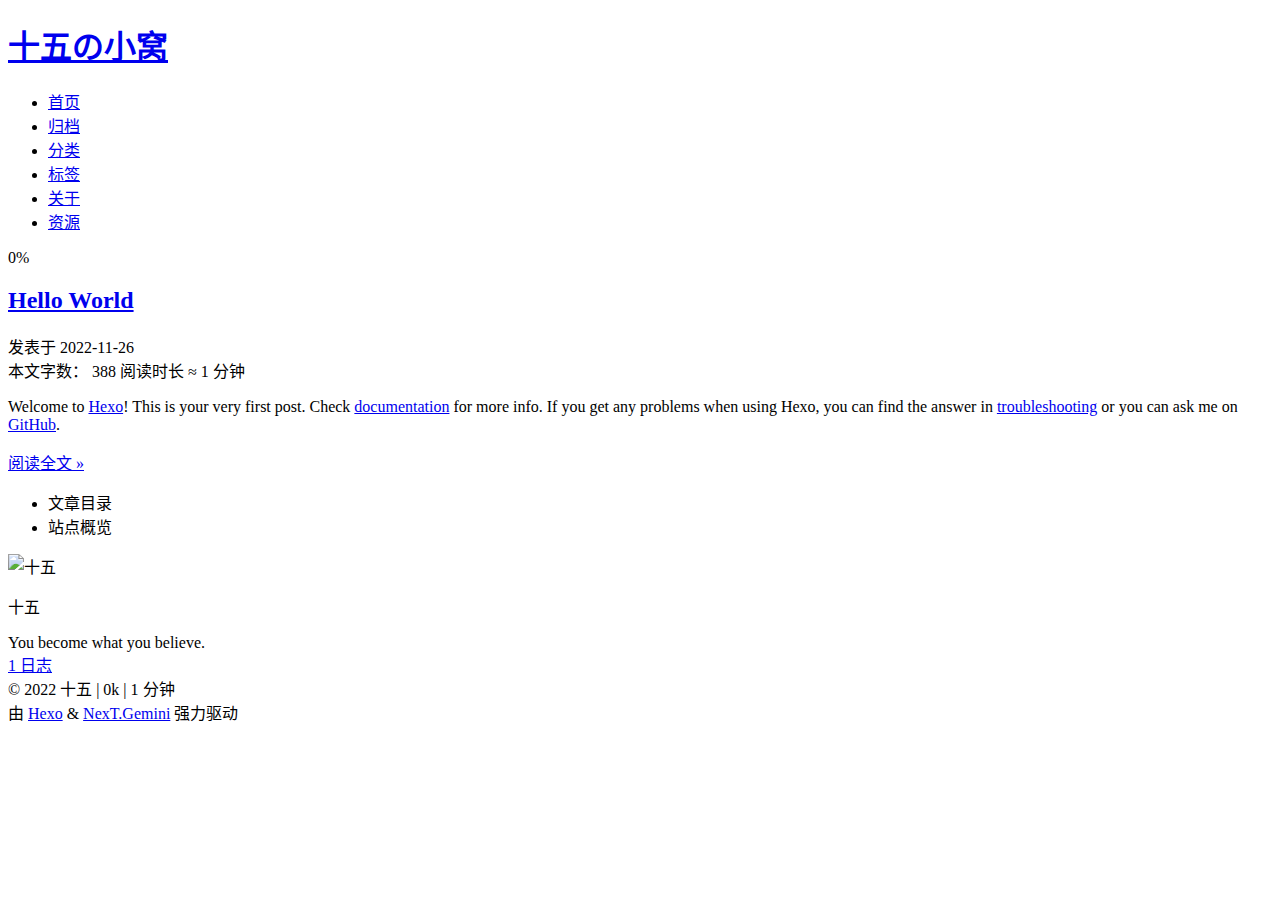
==== commit 69ff02cf: "Site updated: 2022-11-26 15:34:41" ====
--- a/index.html
+++ b/index.html
@@ -5,19 +5,19 @@
 <meta name="viewport" content="width=device-width, initial-scale=1, maximum-scale=2">
 <meta name="theme-color" content="#222">
 <meta name="generator" content="Hexo 6.3.0">
-  <link rel="apple-touch-icon" sizes="180x180" href="/images/apple-touch-icon-next.png">
-  <link rel="icon" type="image/png" sizes="32x32" href="/images/favicon-32x32-next.png">
-  <link rel="icon" type="image/png" sizes="16x16" href="/images/favicon-16x16-next.png">
-  <link rel="mask-icon" href="/images/logo.svg" color="#222">
-
-<link rel="stylesheet" href="/css/main.css">
-
-
-<link rel="stylesheet" href="/lib/font-awesome/css/all.min.css">
+  <link rel="apple-touch-icon" sizes="180x180" href="/endlessme105.github.io/images/apple-touch-icon-next.png">
+  <link rel="icon" type="image/png" sizes="32x32" href="/endlessme105.github.io/images/favicon-32x32-next.png">
+  <link rel="icon" type="image/png" sizes="16x16" href="/endlessme105.github.io/images/favicon-16x16-next.png">
+  <link rel="mask-icon" href="/endlessme105.github.io/images/logo.svg" color="#222">
+
+<link rel="stylesheet" href="/endlessme105.github.io/css/main.css">
+
+
+<link rel="stylesheet" href="/endlessme105.github.io/lib/font-awesome/css/all.min.css">
 
 <script id="hexo-configurations">
     var NexT = window.NexT || {};
-    var CONFIG = {"hostname":"example.com","root":"/","scheme":"Gemini","version":"7.8.0","exturl":false,"sidebar":{"position":"left","display":"post","padding":18,"offset":12,"onmobile":false},"copycode":{"enable":false,"show_result":false,"style":null},"back2top":{"enable":true,"sidebar":false,"scrollpercent":false},"bookmark":{"enable":false,"color":"#222","save":"auto"},"fancybox":false,"mediumzoom":false,"lazyload":false,"pangu":false,"comments":{"style":"tabs","active":null,"storage":true,"lazyload":false,"nav":null},"algolia":{"hits":{"per_page":10},"labels":{"input_placeholder":"Search for Posts","hits_empty":"We didn't find any results for the search: ${query}","hits_stats":"${hits} results found in ${time} ms"}},"localsearch":{"enable":false,"trigger":"auto","top_n_per_article":1,"unescape":false,"preload":false},"motion":{"enable":true,"async":false,"transition":{"post_block":"fadeIn","post_header":"slideDownIn","post_body":"slideDownIn","coll_header":"slideLeftIn","sidebar":"slideUpIn"}}};
+    var CONFIG = {"hostname":"example.com","root":"/endlessme105.github.io/","scheme":"Gemini","version":"7.8.0","exturl":false,"sidebar":{"position":"left","display":"post","padding":18,"offset":12,"onmobile":false},"copycode":{"enable":false,"show_result":false,"style":null},"back2top":{"enable":true,"sidebar":false,"scrollpercent":false},"bookmark":{"enable":false,"color":"#222","save":"auto"},"fancybox":false,"mediumzoom":false,"lazyload":false,"pangu":false,"comments":{"style":"tabs","active":null,"storage":true,"lazyload":false,"nav":null},"algolia":{"hits":{"per_page":10},"labels":{"input_placeholder":"Search for Posts","hits_empty":"We didn't find any results for the search: ${query}","hits_stats":"${hits} results found in ${time} ms"}},"localsearch":{"enable":false,"trigger":"auto","top_n_per_article":1,"unescape":false,"preload":false},"motion":{"enable":true,"async":false,"transition":{"post_block":"fadeIn","post_header":"slideDownIn","post_body":"slideDownIn","coll_header":"slideLeftIn","sidebar":"slideUpIn"}}};
   </script>
 
   <meta name="description" content="You become what you believe.">
@@ -92,7 +92,7 @@
 
   <div class="site-meta">
 
-    <a href="/" class="brand" rel="start">
+    <a href="/endlessme105.github.io/" class="brand" rel="start">
       <span class="logo-line-before"><i></i></span>
       <h1 class="site-title">十五の小窝</h1>
       <span class="logo-line-after"><i></i></span>
@@ -112,32 +112,32 @@
   <ul id="menu" class="main-menu menu">
         <li class="menu-item menu-item-home">
 
-    <a href="/" rel="section"><i class="home fa-fw"></i>首页</a>
+    <a href="/endlessme105.github.io/" rel="section"><i class="home fa-fw"></i>首页</a>
 
   </li>
         <li class="menu-item menu-item-archives">
 
-    <a href="/archives/" rel="section"><i class="archive fa-fw"></i>归档</a>
+    <a href="/endlessme105.github.io/archives/" rel="section"><i class="archive fa-fw"></i>归档</a>
 
   </li>
         <li class="menu-item menu-item-categories">
 
-    <a href="/categories/" rel="section"><i class="th fa-fw"></i>分类</a>
+    <a href="/endlessme105.github.io/categories/" rel="section"><i class="th fa-fw"></i>分类</a>
 
   </li>
         <li class="menu-item menu-item-tags">
 
-    <a href="/tags/" rel="section"><i class="tags fa-fw"></i>标签</a>
+    <a href="/endlessme105.github.io/tags/" rel="section"><i class="tags fa-fw"></i>标签</a>
 
   </li>
         <li class="menu-item menu-item-about">
 
-    <a href="/about/" rel="section"><i class="user fa-fw"></i>关于</a>
+    <a href="/endlessme105.github.io/about/" rel="section"><i class="user fa-fw"></i>关于</a>
 
   </li>
         <li class="menu-item menu-item-resources">
 
-    <a href="/resources/" rel="section"><i class="download fa-fw"></i>资源</a>
+    <a href="/endlessme105.github.io/resources/" rel="section"><i class="download fa-fw"></i>资源</a>
 
   </li>
   </ul>
@@ -170,7 +170,7 @@
     <link itemprop="mainEntityOfPage" href="http://example.com/2022/11/26/hello-world/">
 
     <span hidden itemprop="author" itemscope itemtype="http://schema.org/Person">
-      <meta itemprop="image" content="/images/avatar.jpg">
+      <meta itemprop="image" content="/endlessme105.github.io/images/avatar.jpg">
       <meta itemprop="name" content="十五">
       <meta itemprop="description" content="You become what you believe.">
     </span>
@@ -181,7 +181,7 @@
       <header class="post-header">
         <h2 class="post-title" itemprop="name headline">
           
-            <a href="/2022/11/26/hello-world/" class="post-title-link" itemprop="url">Hello World</a>
+            <a href="/endlessme105.github.io/2022/11/26/hello-world/" class="post-title-link" itemprop="url">Hello World</a>
         </h2>
 
         <div class="post-meta">
@@ -192,10 +192,24 @@
               <span class="post-meta-item-text">发表于</span>
               
 
-              <time title="创建时间：2022-11-26 12:32:40 / 修改时间：13:22:59" itemprop="dateCreated datePublished" datetime="2022-11-26T12:32:40+08:00">2022-11-26</time>
+              <time title="创建时间：2022-11-26 12:32:40 / 修改时间：13:37:58" itemprop="dateCreated datePublished" datetime="2022-11-26T12:32:40+08:00">2022-11-26</time>
             </span>
 
-          
+          <br>
+            <span class="post-meta-item" title="本文字数">
+              <span class="post-meta-item-icon">
+                <i class="far fa-file-word"></i>
+              </span>
+                <span class="post-meta-item-text">本文字数：</span>
+              <span>388</span>
+            </span>
+            <span class="post-meta-item" title="阅读时长">
+              <span class="post-meta-item-icon">
+                <i class="far fa-clock"></i>
+              </span>
+                <span class="post-meta-item-text">阅读时长 &asymp;</span>
+              <span>1 分钟</span>
+            </span>
 
         </div>
       </header>
@@ -209,7 +223,7 @@
           <p>Welcome to <a target="_blank" rel="noopener" href="https://hexo.io/">Hexo</a>! This is your very first post. Check <a target="_blank" rel="noopener" href="https://hexo.io/docs/">documentation</a> for more info. If you get any problems when using Hexo, you can find the answer in <a target="_blank" rel="noopener" href="https://hexo.io/docs/troubleshooting.html">troubleshooting</a> or you can ask me on <a target="_blank" rel="noopener" href="https://github.com/hexojs/hexo/issues">GitHub</a>.</p>
           <!--noindex-->
             <div class="post-button">
-              <a class="btn" href="/2022/11/26/hello-world/#more" rel="contents">
+              <a class="btn" href="/endlessme105.github.io/2022/11/26/hello-world/#more" rel="contents">
                 阅读全文 &raquo;
               </a>
             </div>
@@ -218,6 +232,7 @@
       
     </div>
 
+    
     
     
     
@@ -288,14 +303,14 @@
       <div class="site-overview-wrap sidebar-panel">
         <div class="site-author motion-element" itemprop="author" itemscope itemtype="http://schema.org/Person">
     <img class="site-author-image" itemprop="image" alt="十五"
-      src="/images/avatar.jpg">
+      src="/endlessme105.github.io/images/avatar.jpg">
   <p class="site-author-name" itemprop="name">十五</p>
   <div class="site-description" itemprop="description">You become what you believe.</div>
 </div>
 <div class="site-state-wrap motion-element">
   <nav class="site-state">
       <div class="site-state-item site-state-posts">
-          <a href="/archives/">
+          <a href="/endlessme105.github.io/archives/">
         
           <span class="site-state-item-count">1</span>
           <span class="site-state-item-name">日志</span>
@@ -330,6 +345,16 @@
     <i class="fa fa-heart"></i>
   </span>
   <span class="author" itemprop="copyrightHolder">十五</span>
+    <span class="post-meta-divider">|</span>
+    <span class="post-meta-item-icon">
+      <i class="fa fa-chart-area"></i>
+    </span>
+    <span title="站点总字数">0k</span>
+    <span class="post-meta-divider">|</span>
+    <span class="post-meta-item-icon">
+      <i class="fa fa-coffee"></i>
+    </span>
+    <span title="站点阅读时长">1 分钟</span>
 </div>
   <div class="powered-by">由 <a href="https://hexo.io/" class="theme-link" rel="noopener" target="_blank">Hexo</a> & <a href="https://theme-next.org/" class="theme-link" rel="noopener" target="_blank">NexT.Gemini</a> 强力驱动
   </div>
@@ -348,19 +373,19 @@
   </div>
 
   
-  <script src="/lib/anime.min.js"></script>
-  <script src="/lib/velocity/velocity.min.js"></script>
-  <script src="/lib/velocity/velocity.ui.min.js"></script>
-
-<script src="/js/utils.js"></script>
-
-<script src="/js/motion.js"></script>
-
-
-<script src="/js/schemes/pisces.js"></script>
-
-
-<script src="/js/next-boot.js"></script>
+  <script src="/endlessme105.github.io/lib/anime.min.js"></script>
+  <script src="/endlessme105.github.io/lib/velocity/velocity.min.js"></script>
+  <script src="/endlessme105.github.io/lib/velocity/velocity.ui.min.js"></script>
+
+<script src="/endlessme105.github.io/js/utils.js"></script>
+
+<script src="/endlessme105.github.io/js/motion.js"></script>
+
+
+<script src="/endlessme105.github.io/js/schemes/pisces.js"></script>
+
+
+<script src="/endlessme105.github.io/js/next-boot.js"></script>
 
 
 
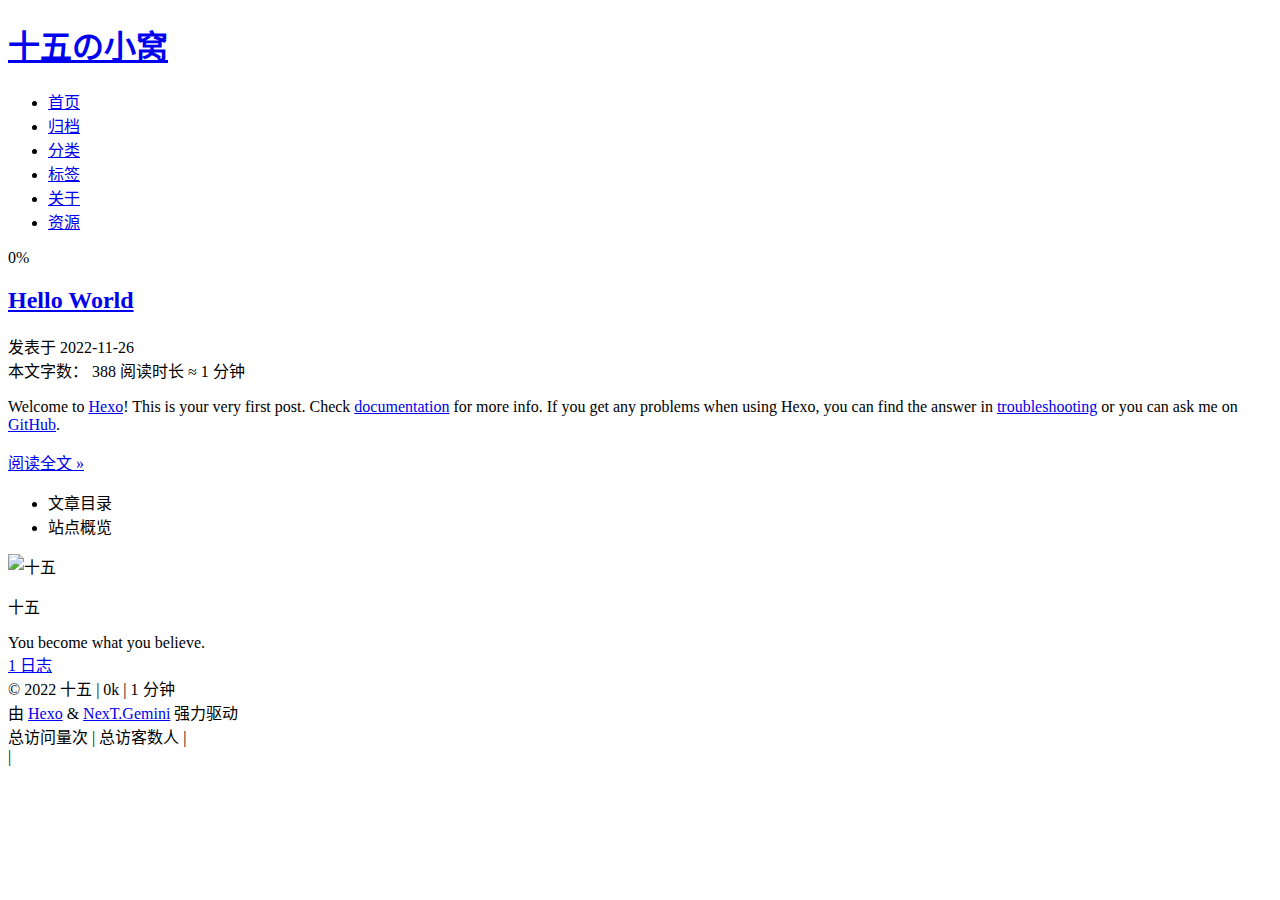
==== commit 68a1df94: "Site updated: 2022-11-26 15:40:06" ====
--- a/index.html
+++ b/index.html
@@ -359,7 +359,57 @@
   <div class="powered-by">由 <a href="https://hexo.io/" class="theme-link" rel="noopener" target="_blank">Hexo</a> & <a href="https://theme-next.org/" class="theme-link" rel="noopener" target="_blank">NexT.Gemini</a> 强力驱动
   </div>
 
+
+    <script async src="//dn-lbstatics.qbox.me/busuanzi/2.3/busuanzi.pure.mini.js"></script>
+
+    <span id="busuanzi_container_site_pv">总访问量<span id="busuanzi_value_site_pv"></span>次</span>
+    <span class="post-meta-divider">|</span>
+    <span id="busuanzi_container_site_uv">总访客数<span id="busuanzi_value_site_uv"></span>人</span>
+    <span class="post-meta-divider">|</span>
+<!-- 不蒜子计数初始值纠正 -->
+<script>
+$(document).ready(function() {
+
+    var int = setInterval(fixCount, 50);  // 50ms周期检测函数
+    var countOffset = 20000;  // 初始化首次数据
+
+    function fixCount() {            
+       if (document.getElementById("busuanzi_container_site_pv").style.display != "none")
+        {
+            $("#busuanzi_value_site_pv").html(parseInt($("#busuanzi_value_site_pv").html()) + countOffset); 
+            clearInterval(int);
+        }                  
+        if ($("#busuanzi_container_site_pv").css("display") != "none")
+        {
+            $("#busuanzi_value_site_uv").html(parseInt($("#busuanzi_value_site_uv").html()) + countOffset); // 加上初始数据 
+            clearInterval(int); // 停止检测
+        }  
+    }
+       	
+});
+</script> 
+
         
+<div class="busuanzi-count">
+  <script async src="https://busuanzi.ibruce.info/busuanzi/2.3/busuanzi.pure.mini.js"></script>
+    <span class="post-meta-item" id="busuanzi_container_site_uv" style="display: none;">
+      <span class="post-meta-item-icon">
+        <i class="fa fa-user"></i>
+      </span>
+      <span class="site-uv" title="总访客量">
+        <span id="busuanzi_value_site_uv"></span>
+      </span>
+    </span>
+    <span class="post-meta-divider">|</span>
+    <span class="post-meta-item" id="busuanzi_container_site_pv" style="display: none;">
+      <span class="post-meta-item-icon">
+        <i class="fa fa-eye"></i>
+      </span>
+      <span class="site-pv" title="总访问量">
+        <span id="busuanzi_value_site_pv"></span>
+      </span>
+    </span>
+</div>
 
 
 
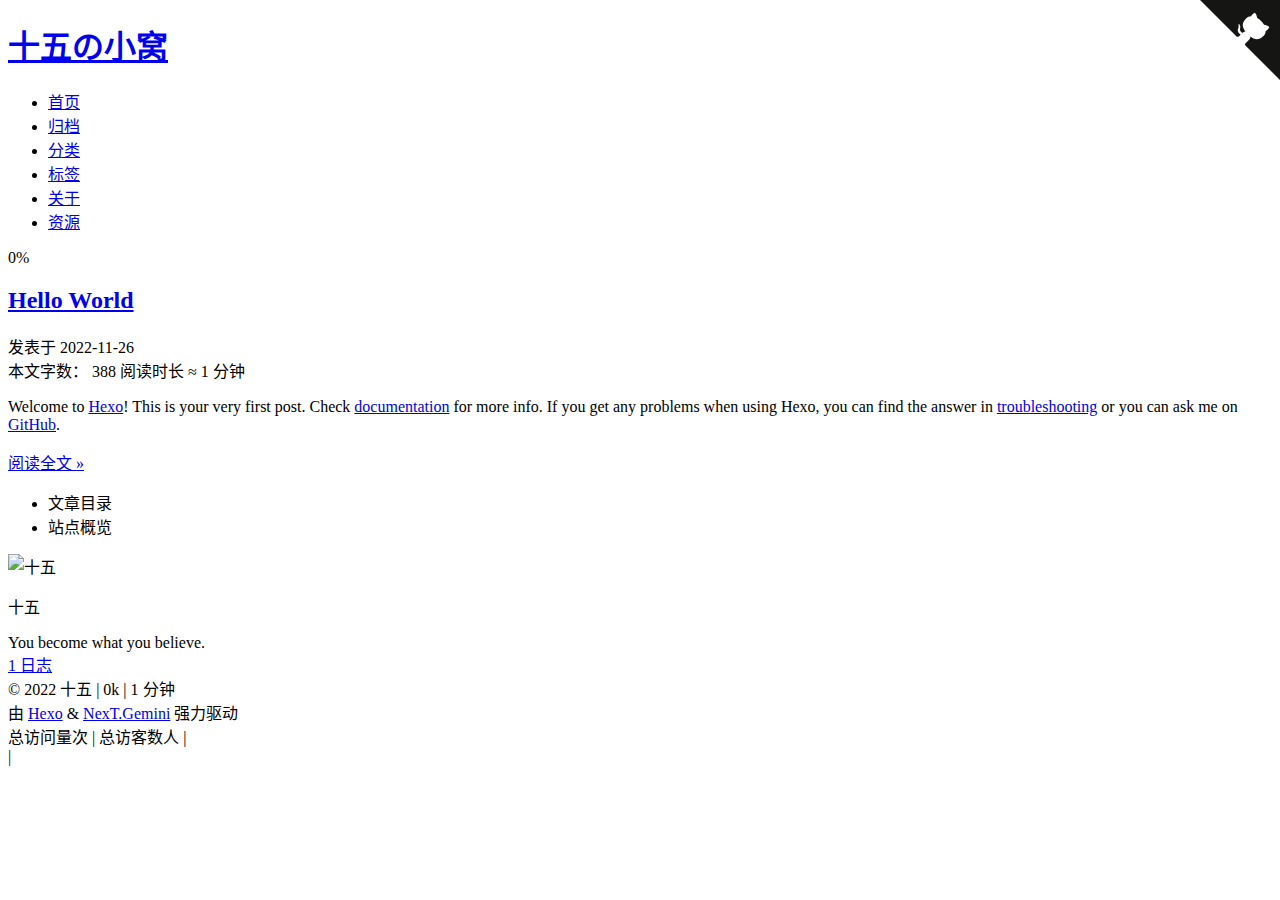
==== commit 300b678b: "Site updated: 2022-11-26 16:28:25" ====
--- a/index.html
+++ b/index.html
@@ -79,6 +79,7 @@
 <body itemscope itemtype="http://schema.org/WebPage">
   <div class="container use-motion">
     <div class="headband"></div>
+    <a target="_blank" rel="noopener" href="https://github.com/endlessme105" class="github-corner" aria-label="View source on GitHub"><svg width="80" height="80" viewBox="0 0 250 250" style="fill:#151513; color:#fff; position: absolute; top: 0; border: 0; right: 0;" aria-hidden="true"><path d="M0,0 L115,115 L130,115 L142,142 L250,250 L250,0 Z"></path><path d="M128.3,109.0 C113.8,99.7 119.0,89.6 119.0,89.6 C122.0,82.7 120.5,78.6 120.5,78.6 C119.2,72.0 123.4,76.3 123.4,76.3 C127.3,80.9 125.5,87.3 125.5,87.3 C122.9,97.6 130.6,101.9 134.4,103.2" fill="currentColor" style="transform-origin: 130px 106px;" class="octo-arm"></path><path d="M115.0,115.0 C114.9,115.1 118.7,116.5 119.8,115.4 L133.7,101.6 C136.9,99.2 139.9,98.4 142.2,98.6 C133.8,88.0 127.5,74.4 143.8,58.0 C148.5,53.4 154.0,51.2 159.7,51.0 C160.3,49.4 163.2,43.6 171.4,40.1 C171.4,40.1 176.1,42.5 178.8,56.2 C183.1,58.6 187.2,61.8 190.9,65.4 C194.5,69.0 197.7,73.2 200.1,77.6 C213.8,80.2 216.3,84.9 216.3,84.9 C212.7,93.1 206.9,96.0 205.4,96.6 C205.1,102.4 203.0,107.8 198.3,112.5 C181.9,128.9 168.3,122.5 157.7,114.1 C157.9,116.9 156.7,120.9 152.7,124.9 L141.0,136.5 C139.8,137.7 141.6,141.9 141.8,141.8 Z" fill="currentColor" class="octo-body"></path></svg></a><style>.github-corner:hover .octo-arm{animation:octocat-wave 560ms ease-in-out}@keyframes octocat-wave{0%,100%{transform:rotate(0)}20%,60%{transform:rotate(-25deg)}40%,80%{transform:rotate(10deg)}}@media (max-width:500px){.github-corner:hover .octo-arm{animation:none}.github-corner .octo-arm{animation:octocat-wave 560ms ease-in-out}}</style>
 
     <header class="header" itemscope itemtype="http://schema.org/WPHeader">
       <div class="header-inner"><div class="site-brand-container">
@@ -112,32 +113,32 @@
   <ul id="menu" class="main-menu menu">
         <li class="menu-item menu-item-home">
 
-    <a href="/endlessme105.github.io/" rel="section"><i class="home fa-fw"></i>首页</a>
+    <a href="/endlessme105.github.io/" rel="section"><i class="https://cdn0.iconfinder.com/data/icons/essentials-solid-glyphs-vol-1/100/House-Home-Property-1024.png fa-fw"></i>首页</a>
 
   </li>
         <li class="menu-item menu-item-archives">
 
-    <a href="/endlessme105.github.io/archives/" rel="section"><i class="archive fa-fw"></i>归档</a>
+    <a href="/endlessme105.github.io/archives/" rel="section"><i class="https://cdn4.iconfinder.com/data/icons/ionicons/512/icon-archive-1024.png fa-fw"></i>归档</a>
 
   </li>
         <li class="menu-item menu-item-categories">
 
-    <a href="/endlessme105.github.io/categories/" rel="section"><i class="th fa-fw"></i>分类</a>
+    <a href="/endlessme105.github.io/categories/" rel="section"><i class="https://cdn4.iconfinder.com/data/icons/aami-web-internet/64/aami18-60-1024.png fa-fw"></i>分类</a>
 
   </li>
         <li class="menu-item menu-item-tags">
 
-    <a href="/endlessme105.github.io/tags/" rel="section"><i class="tags fa-fw"></i>标签</a>
+    <a href="/endlessme105.github.io/tags/" rel="section"><i class="https://cdn1.iconfinder.com/data/icons/instagram-ui-glyph/48/Sed-05-1024.png fa-fw"></i>标签</a>
 
   </li>
         <li class="menu-item menu-item-about">
 
-    <a href="/endlessme105.github.io/about/" rel="section"><i class="user fa-fw"></i>关于</a>
+    <a href="/endlessme105.github.io/about/" rel="section"><i class="https://cdn3.iconfinder.com/data/icons/mix-and-miscellaneous/93/handrawn_Add_Plus_Doodle-1024.png fa-fw"></i>关于</a>
 
   </li>
         <li class="menu-item menu-item-resources">
 
-    <a href="/endlessme105.github.io/resources/" rel="section"><i class="download fa-fw"></i>资源</a>
+    <a href="/endlessme105.github.io/resources/" rel="section"><i class="https://cdn3.iconfinder.com/data/icons/font-awesome-solid/512/download-1024.png fa-fw"></i>资源</a>
 
   </li>
   </ul>
@@ -460,5 +461,6 @@
 
   
 
+
 </body>
 </html>
